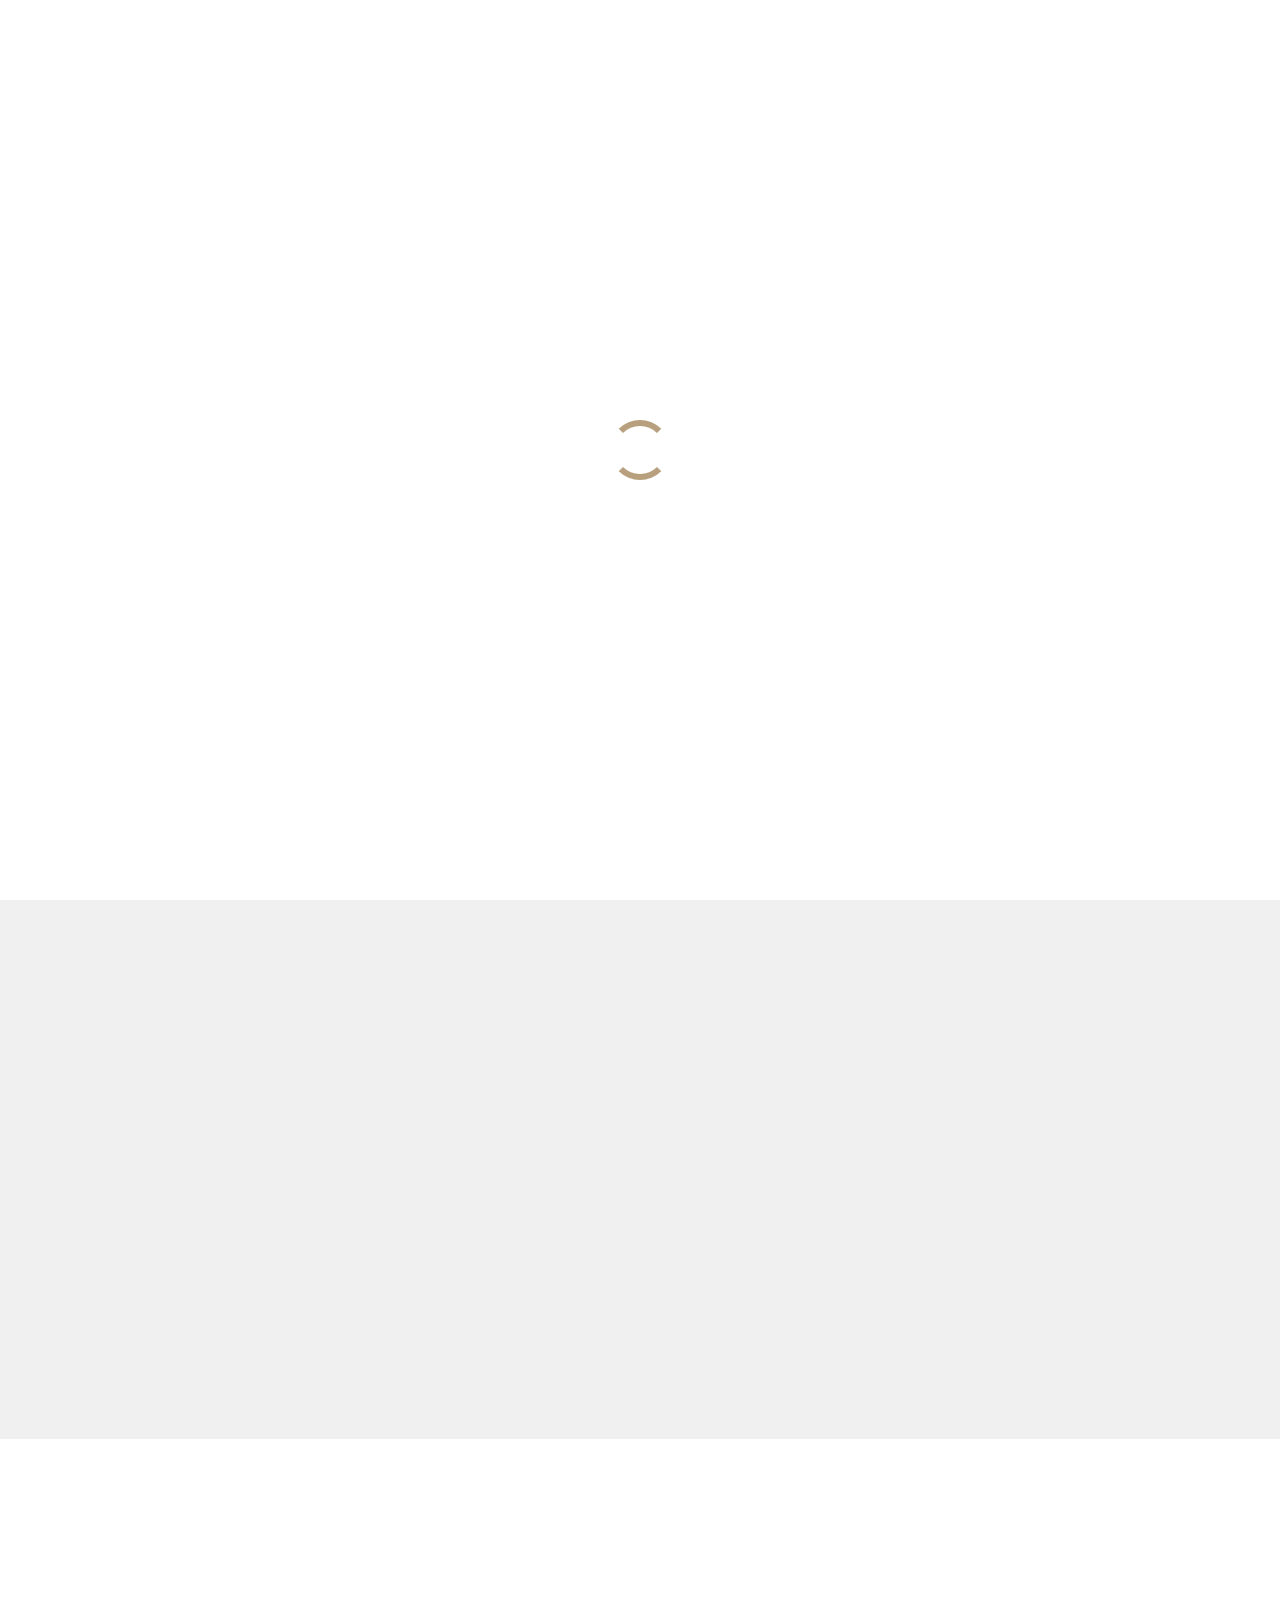
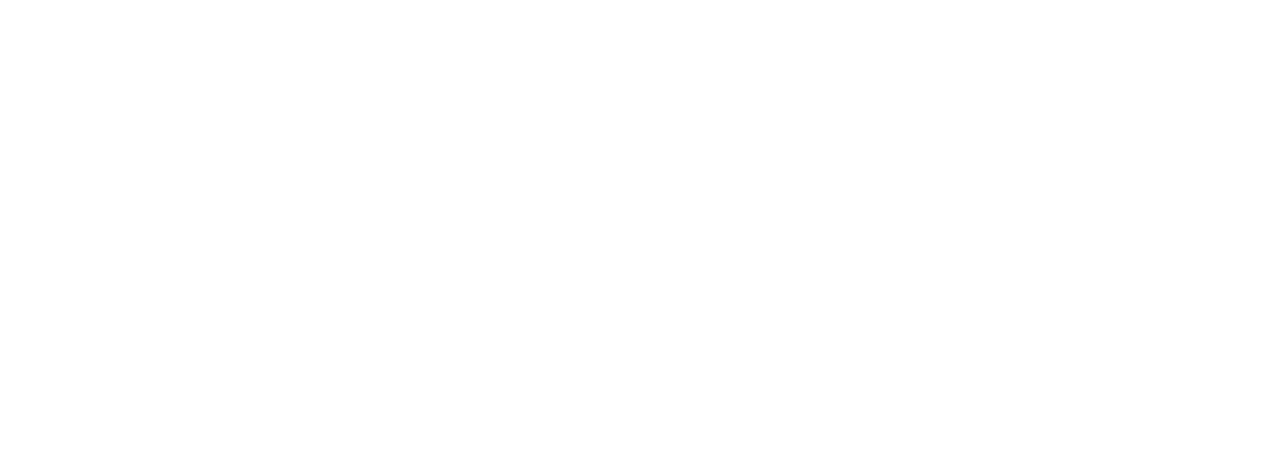
==== index.html @ 3978631b "second commit" ====
<!DOCTYPE html>
<html lang="en">

<head>
  <meta charset="utf-8">
  <meta content="width=device-width, initial-scale=1.0" name="viewport">
  <title>The Royals Construct</title>
  <meta name="description" content="">
  <meta name="keywords" content="">

  <!-- Favicons -->
  <link href="assets/img/favicon.png" rel="icon">
  <link href="assets/img/apple-touch-icon.png" rel="apple-touch-icon">

  <!-- Fonts -->
  <link href="https://fonts.googleapis.com" rel="preconnect">
  <link href="https://fonts.gstatic.com" rel="preconnect" crossorigin>
  <link href="https://fonts.googleapis.com/css2?family=Roboto:ital,wght@0,100;0,300;0,400;0,500;0,700;0,900;1,100;1,300;1,400;1,500;1,700;1,900&family=Poppins:ital,wght@0,100;0,200;0,300;0,400;0,500;0,600;0,700;0,800;0,900;1,100;1,200;1,300;1,400;1,500;1,600;1,700;1,800;1,900&family=Playfair+Display:ital,wght@0,400;0,500;0,600;0,700;0,800;0,900;1,400;1,500;1,600;1,700;1,800;1,900&display=swap" rel="stylesheet">

  <!-- Vendor CSS Files -->
  <link href="assets/vendor/bootstrap/css/bootstrap.min.css" rel="stylesheet">
  <link href="assets/vendor/bootstrap-icons/bootstrap-icons.css" rel="stylesheet">
  <link href="assets/vendor/aos/aos.css" rel="stylesheet">
  <link href="assets/vendor/swiper/swiper-bundle.min.css" rel="stylesheet">
  <link href="assets/vendor/glightbox/css/glightbox.min.css" rel="stylesheet">

  <!-- Main CSS File -->
  <link href="assets/css/main.css" rel="stylesheet">
  <link href="assets/css/style.css" rel="stylesheet">
</head>

<body class="index-page">

  <header id="header" class="header d-flex align-items-center fixed-top">
    <div class="container-fluid container-xl position-relative d-flex align-items-center justify-content-between">

      <a href="index.html" class="logo d-flex align-items-center">
        <!-- Uncomment the line below if you also wish to use an image logo -->
        <!-- <img src="assets/img/logo.png" alt=""> -->
        <h1 class="sitename">The Royals Construct</h1>
      </a>

      <nav id="navmenu" class="navmenu">
        <ul>
          <li><a href="#hero" class="active">Home</a></li>
          <li><a href="#about">About</a></li>
          <li><a href="#services">Services</a></li>
          <li><a href="#portfolio">Portfolio</a></li>
          <li><a href="#contact">Contact</a></li>
        </ul>
        <i class="mobile-nav-toggle d-xl-none bi bi-list"></i>
      </nav>

    </div>
  </header>

  <main class="main">
<!-- hero bg-img goes here -->
    <section class="hero">
<div class="container-fluid" data-aos="fade-in" data-aos-delay="300">
  <div class="hero-content">
    <h2>welcome to </h2>
    <h1>the royals Construct</h1>
    <div class="text">
      <p>building homes fit for kings</p>
      <button class="get-started"><a href="#">read more</a></button>
    </div>
  </div>
  <!-- <div class="order-sketch">
    </ uncomment this siv if you want to use the form */-->
    <!-- <form action="">
      <h2>order a sketch of your home</h2>
      <input type="text" name="" id="" placeholder="name" required>
      <input type="email" name="" id="" placeholder="email" required>
      <button type="submit" title="Submit">request a sketch</button>
    </form>
  </div>  -->
</div>
    </section>
   <section class="about">
<div class="wrapper container" data-aos="fade-up" data-aos-delay="100">
  <div class="col-lg-6 col-lg-4 about-cont">
    <h2>about us</h2>
    <h3>Lorem ipsum dolor sit, amet consectetur adipisicing elit. Perspiciatis dolor fugiat unde dolore, quidem rerum quam consectetur corrupti voluptatum assumenda!</h3>
    <p>Lorem, ipsum dolor sit amet consectetur adipisicing elit. Vel eveniet nobis sunt atque quo molestiae sequi vero aliquam ea quos pariatur nihil exercitationem accusamus, incidunt asperiores beatae unde omnis vitae laudantium esse! At consectetur earum in eum, fugit facilis sit.</p>
   <button class="read-more">read more</button>
  </div>
  <div class="col-lg-6 col-lg-4 about-cont">
    <img src="assets/img/construction/constructions-3.jpg
    " alt="">
  </div>
</div>
   </section>

   <!-- counter stats section -->
   <section id="stats" class="stats section">

    <div class="container-fluid" data-aos="fade-up" data-aos-delay="100">

      <div class="stats-wrapper">

<div class="img-cont">
  <div class="img"><img src="assets/img/construction/constructions-4.jpg" alt=""></div>
<div class="img2 bg-warning"><img src="assets/img/construction/constructions-3.jpg" alt=""></div>
<div class="img3 bg-secondary"><img src="assets/img/construction/constructions-2.jpg" alt=""></div>
<div class="img4"><img src="assets/img/construction/constructions-1.jpg" alt=""></div>
</div>

<div class="col-lg-6 col-md-4 glimpse">
  <hr>
  <h2><strong>take a glimpse into our construction voyage</strong></h2>
  <p>Lorem ipsum, dolor sit amet consectetur adipisicing elit. Tempora illum aperiam, expedita dolorem ut sequi iure adipisci debitis?</p>
  <div class="stats">
    <div class="stat-cont">
      <h2>600+</h2>
      <p>Lorem ipsum dolor sit amet.</p>
    </div>
    <div class="stat-cont">
      <h2>800+</h2>
      <p>Lorem ipsum dolor sit amet.</p>
    </div>
    <div class="stat-cont">
      <h2>99%</h2>
      <p>Lorem ipsum dolor sit amet.</p>
    </div>
  </div>
</div>
    </div>
  </div>
</section>






  <!-- Scroll Top -->
  <a href="#" id="scroll-top" class="scroll-top d-flex align-items-center justify-content-center"><i class="bi bi-arrow-up-short"></i></a>

  <!-- Preloader -->
  <div id="preloader"></div>
  </main>



  <footer class="bg-secondary">
  <!-- footer links goes here -->
  </footer>
  <!-- Vendor JS Files -->
  <script src="assets/vendor/bootstrap/js/bootstrap.bundle.min.js"></script>
  <script src="assets/vendor/php-email-form/validate.js"></script>
  <script src="assets/vendor/aos/aos.js"></script>
  <script src="assets/vendor/typed.js/typed.umd.js"></script>
  <script src="assets/vendor/swiper/swiper-bundle.min.js"></script>
  <script src="assets/vendor/glightbox/js/glightbox.min.js"></script>
  <script src="assets/vendor/imagesloaded/imagesloaded.pkgd.min.js"></script>
  <script src="assets/vendor/isotope-layout/isotope.pkgd.min.js"></script>

  <!-- Main JS File -->
  <script src="assets/js/main.js"></script>
  <script src="assets/js/main1.js"></script>

</body>

</html>
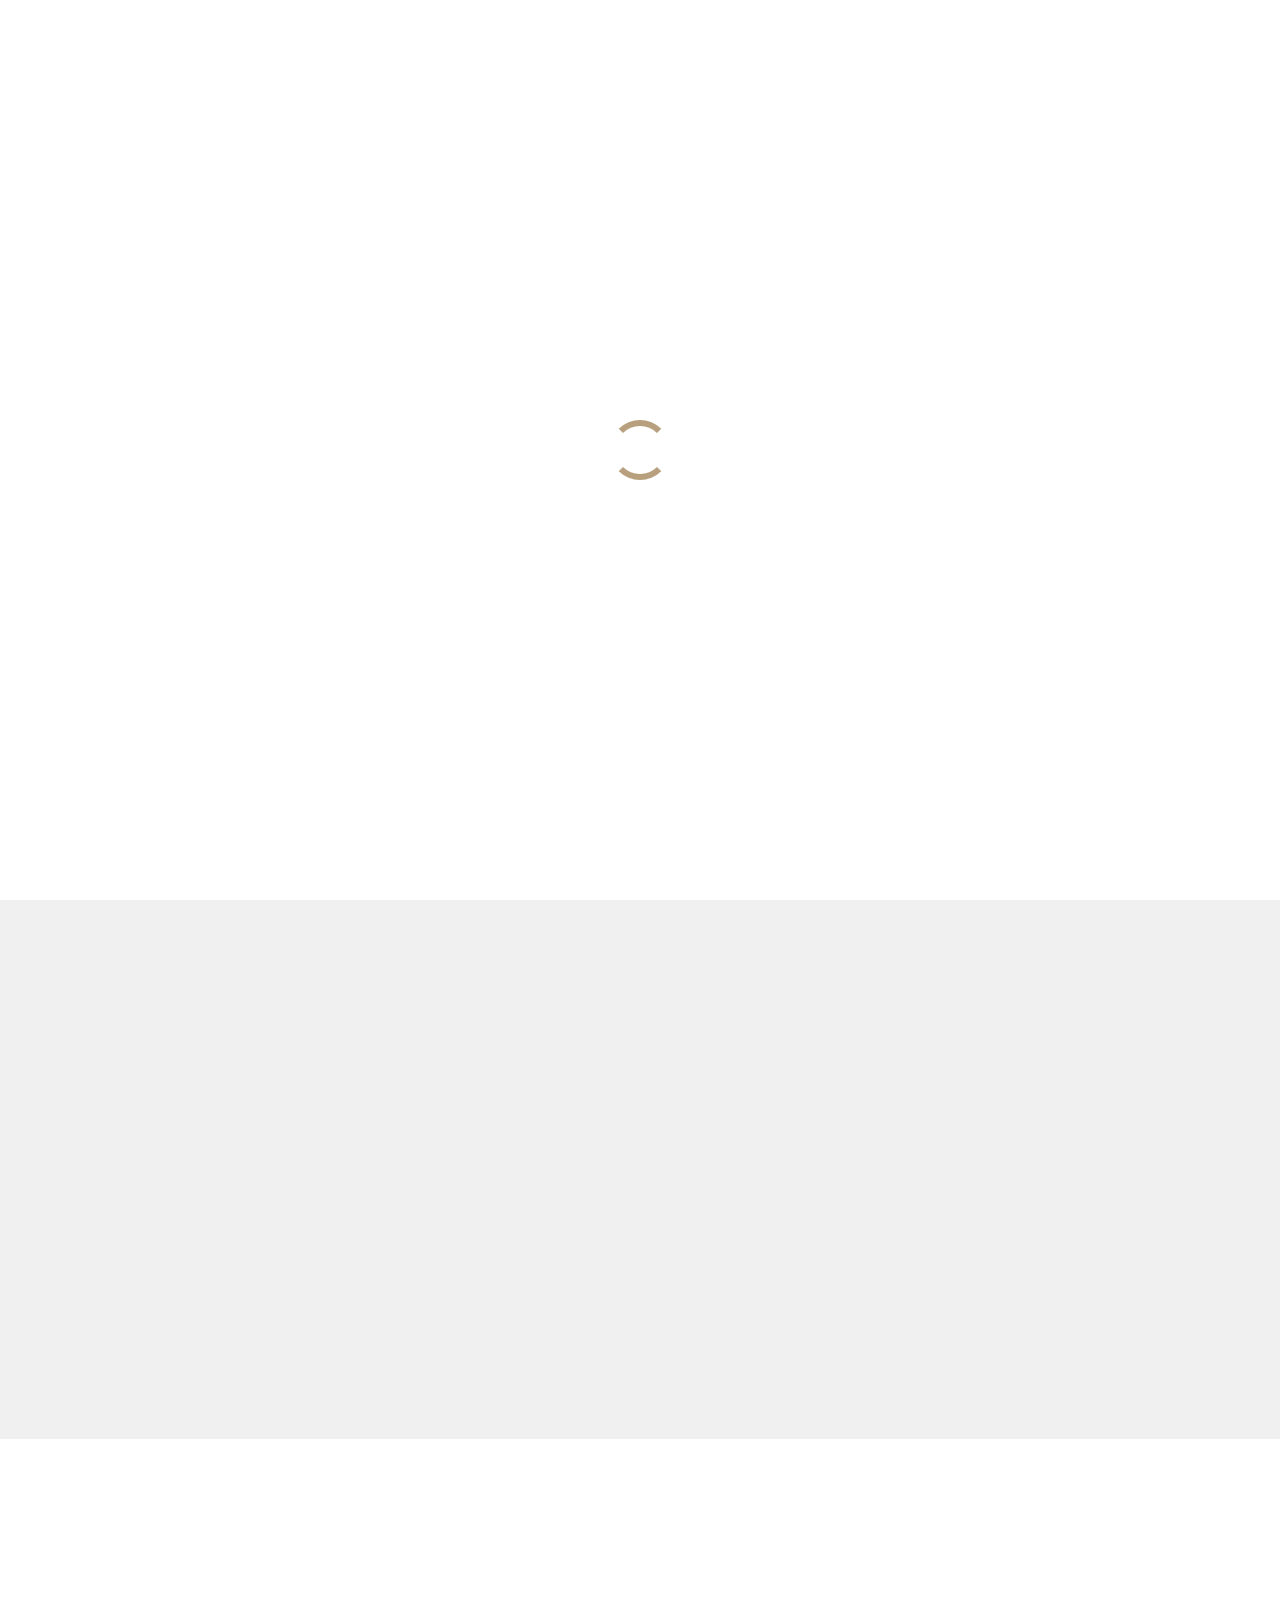
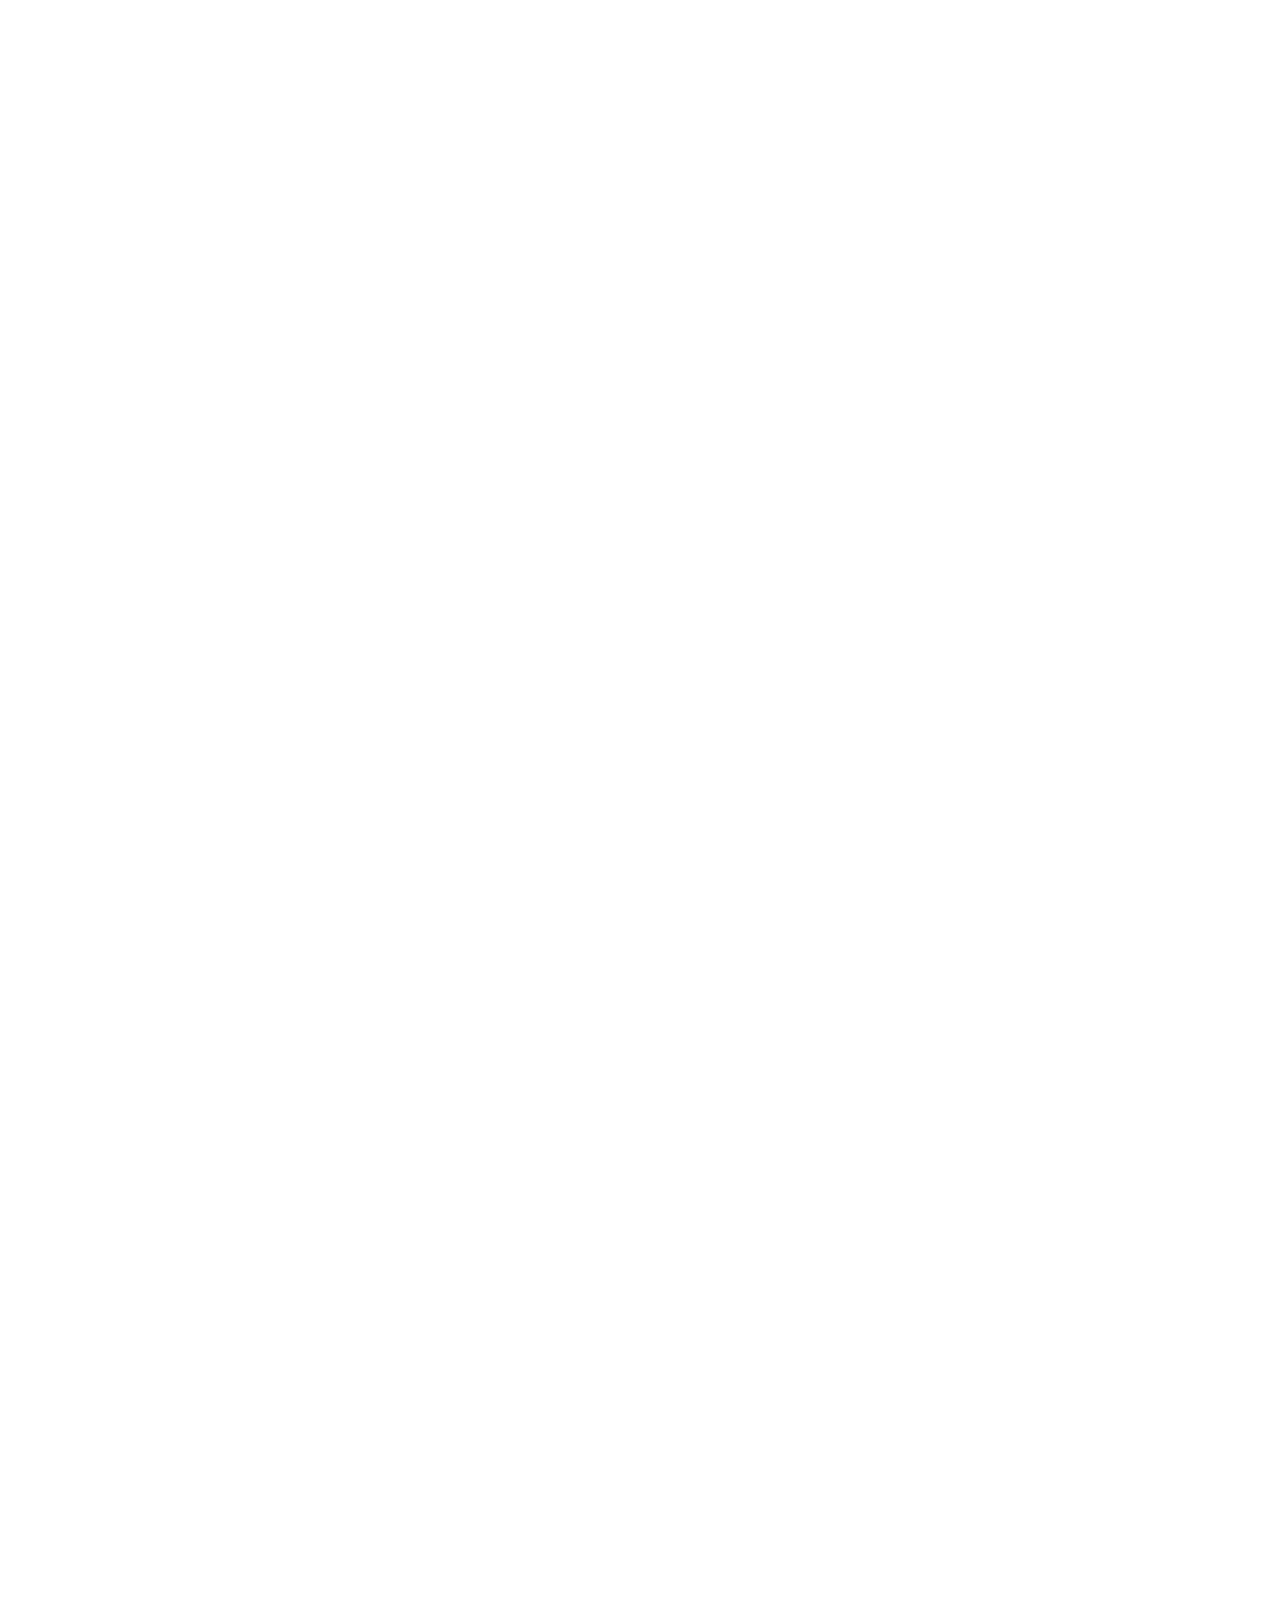
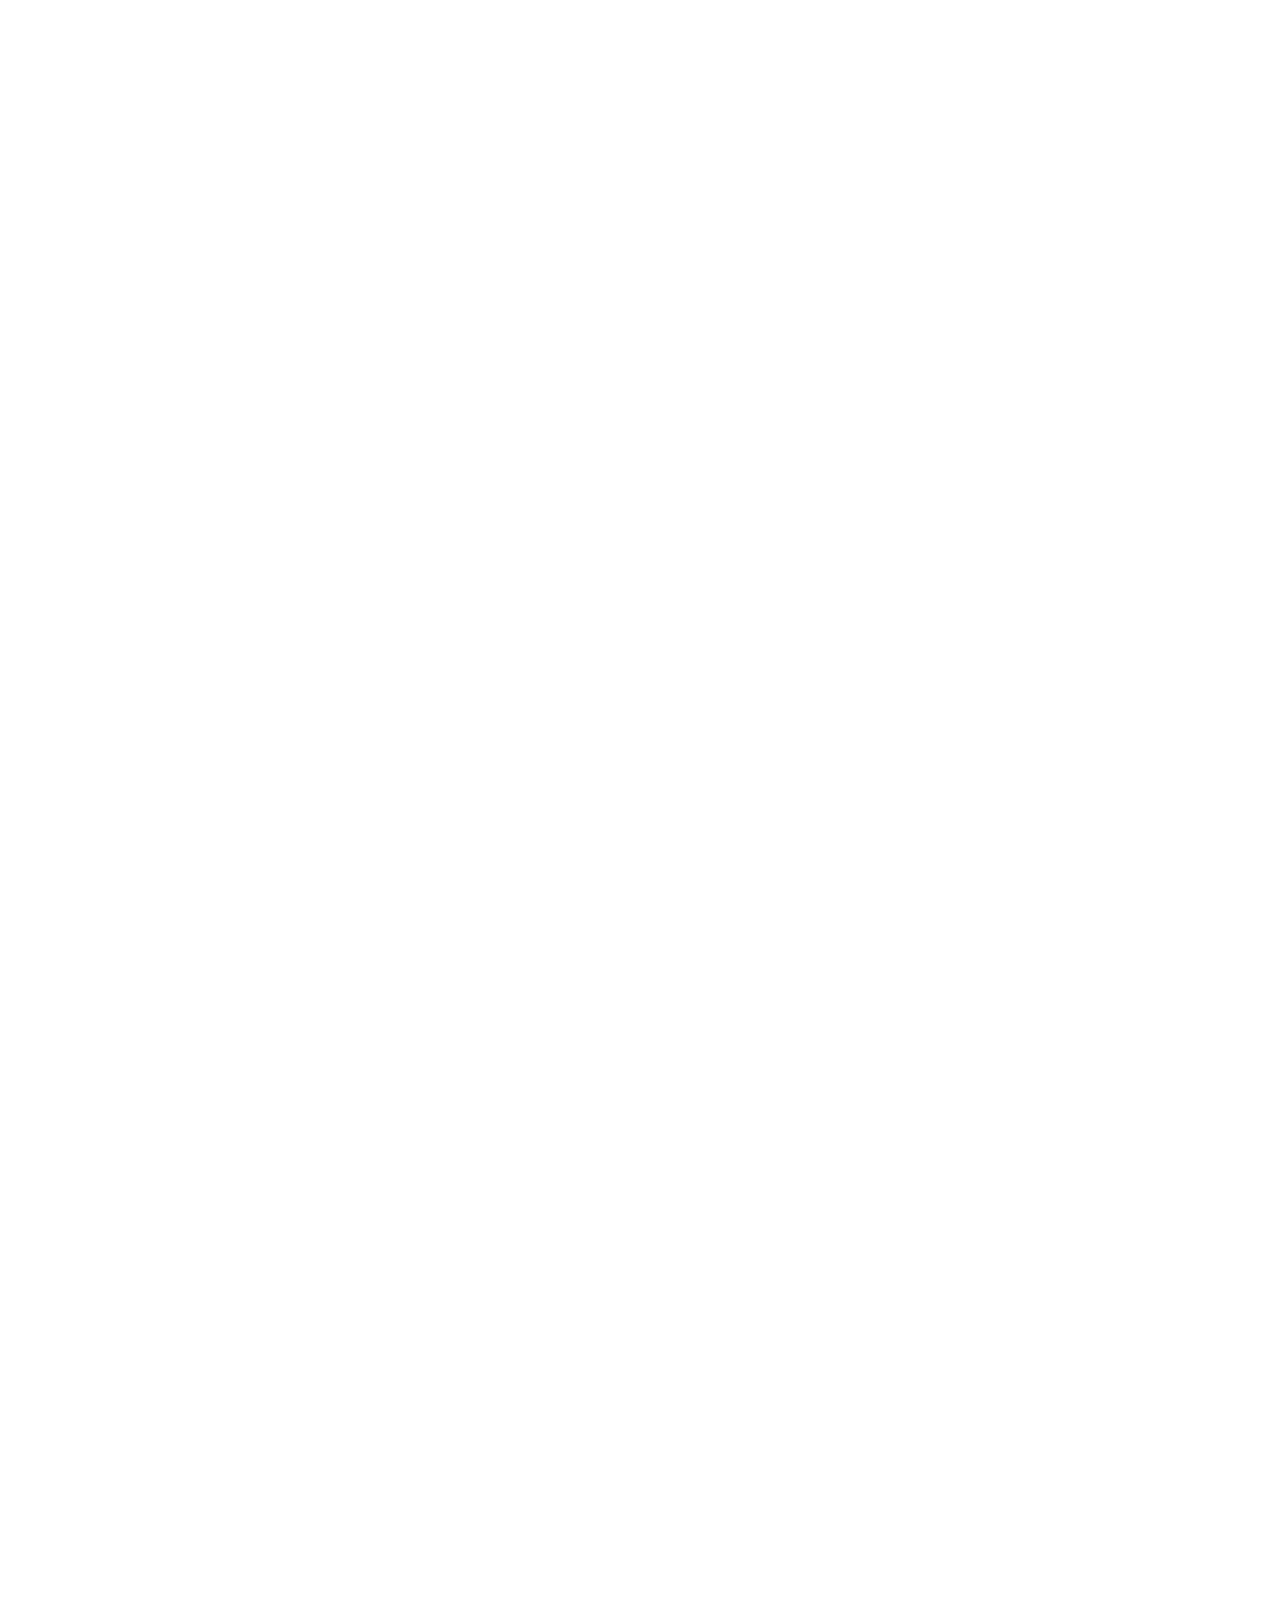
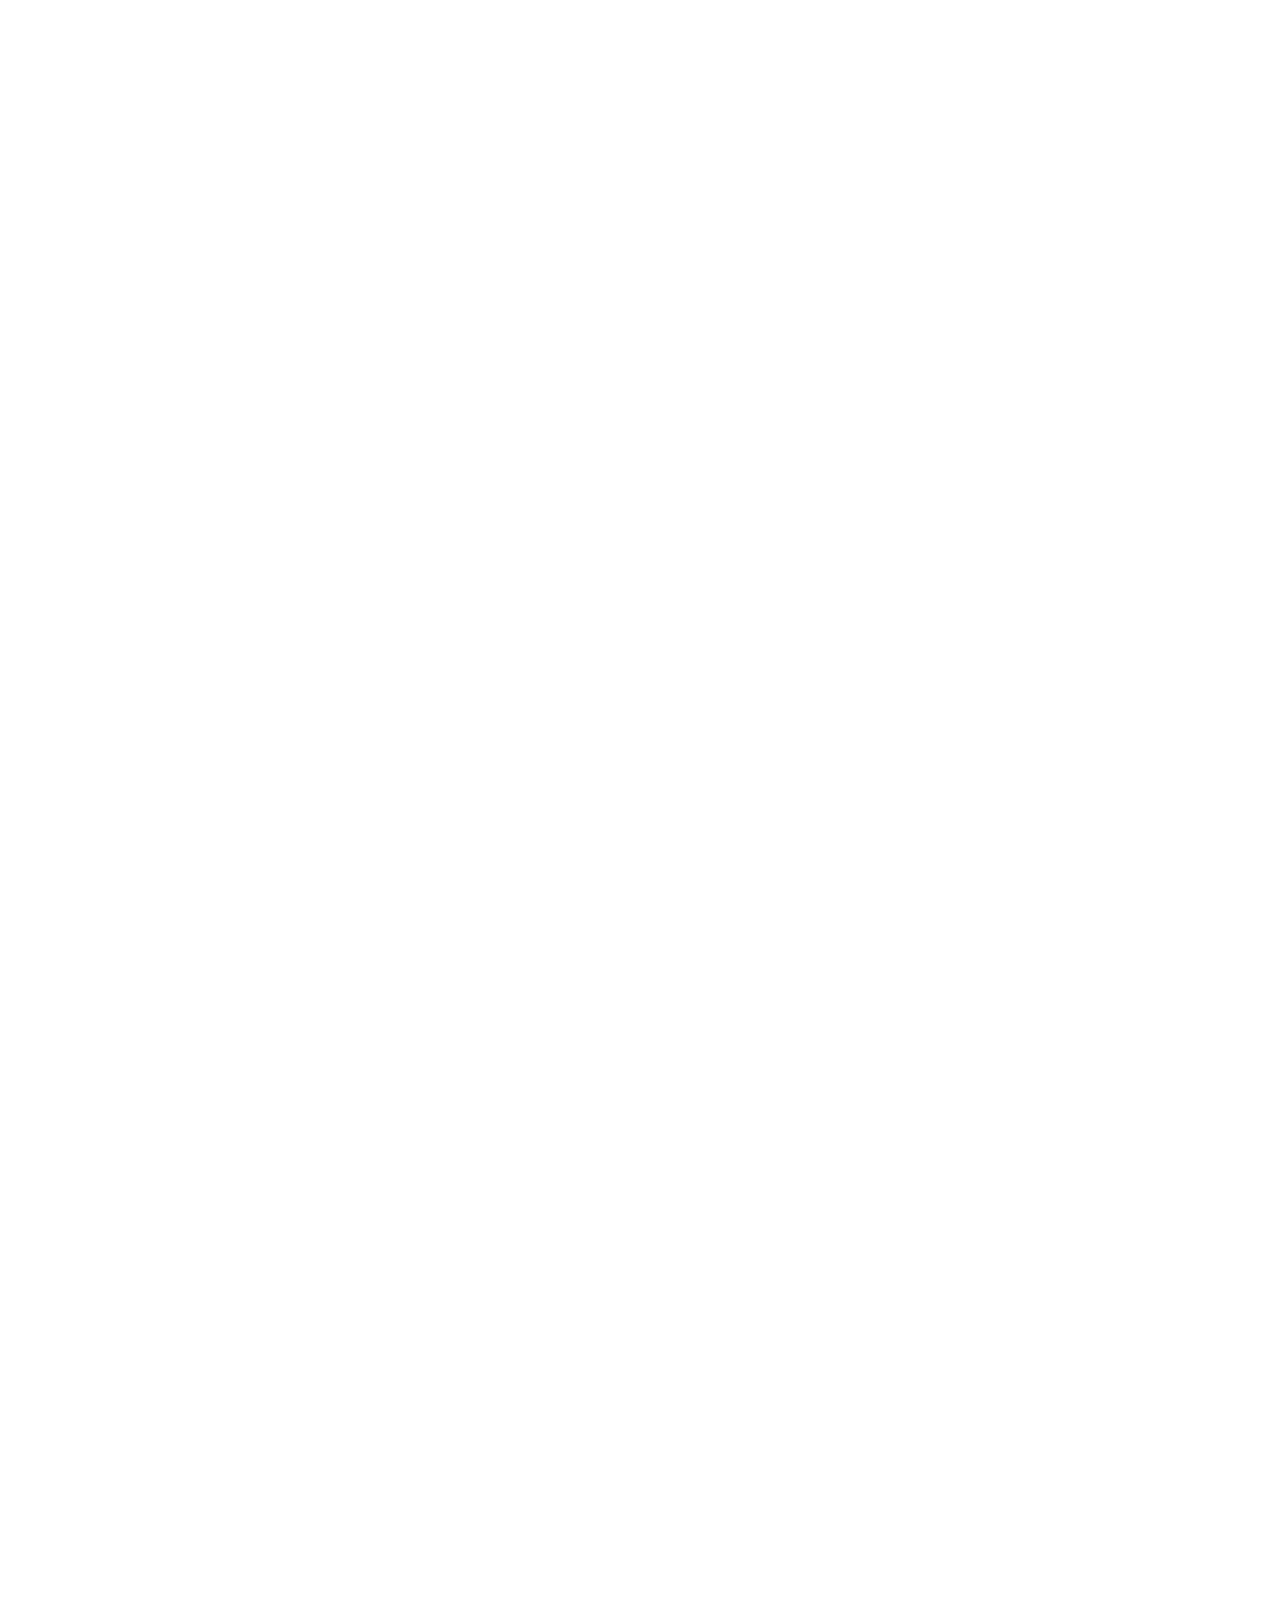
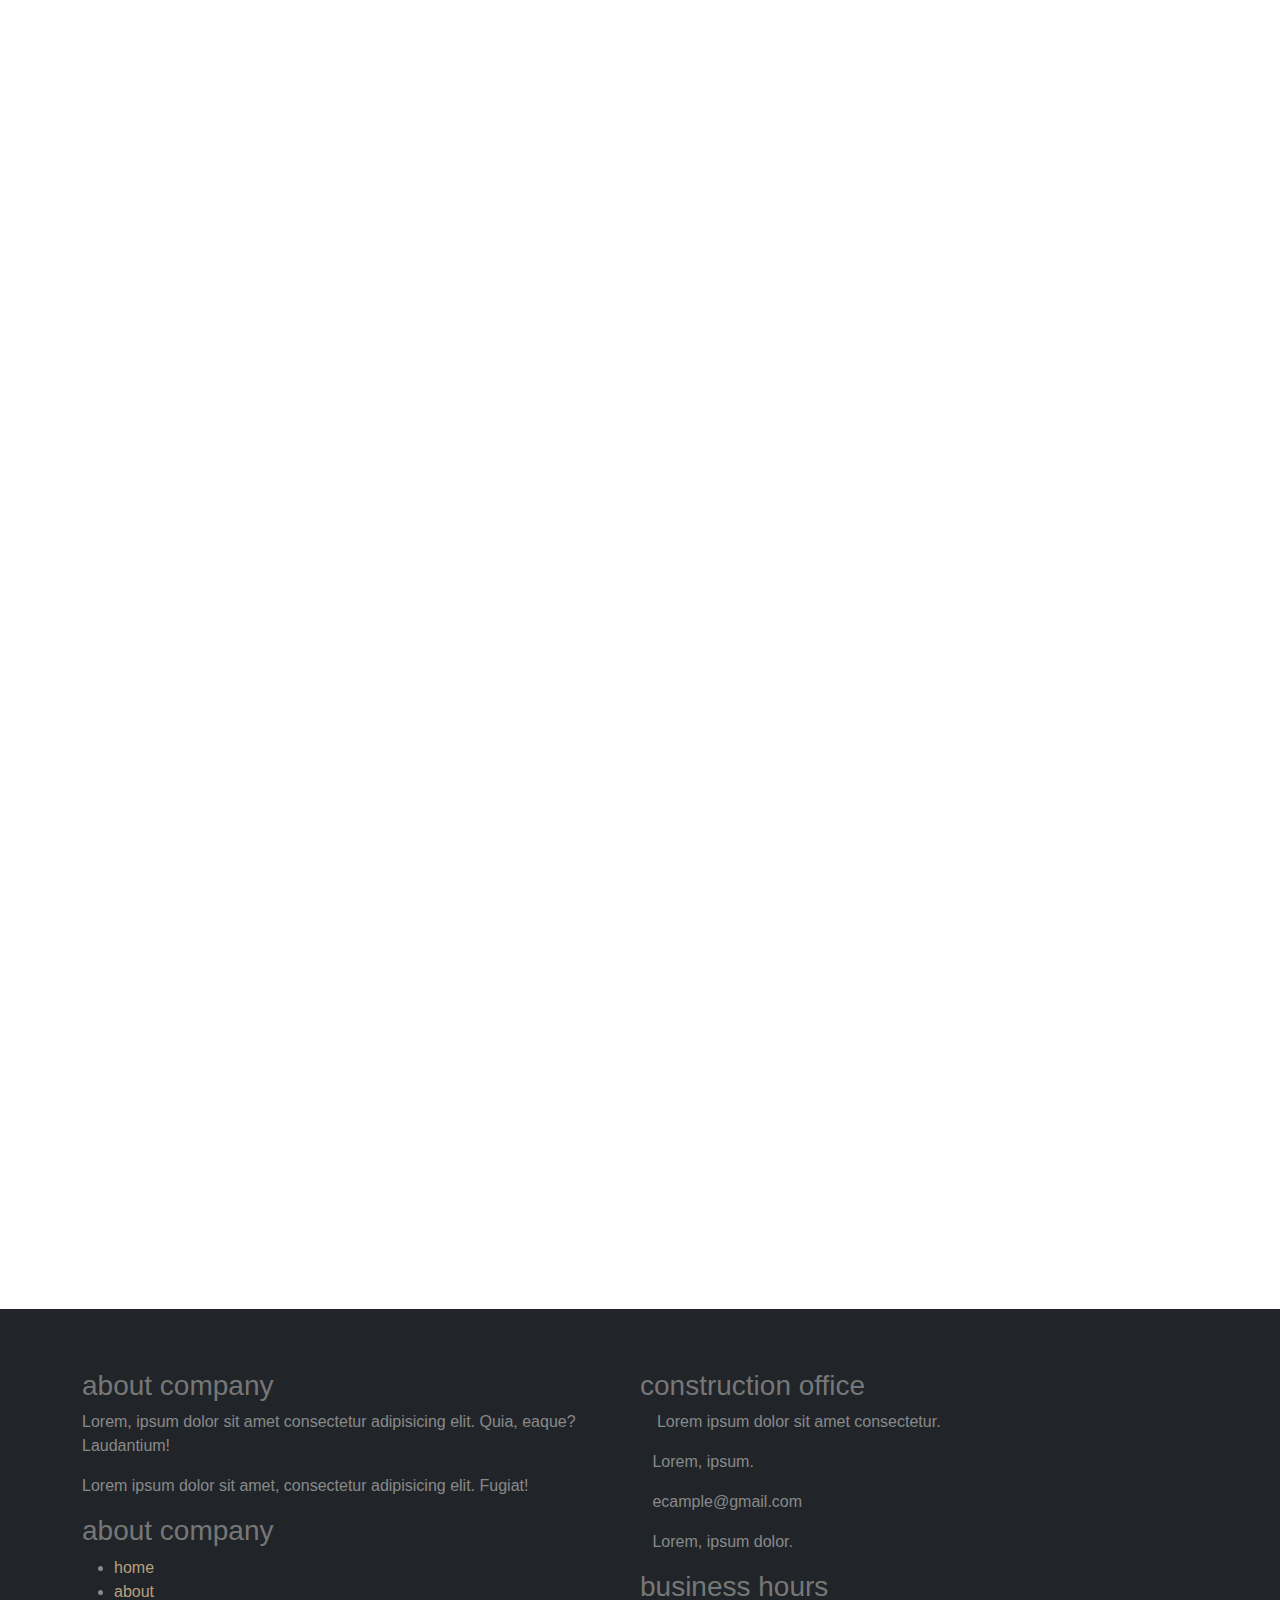
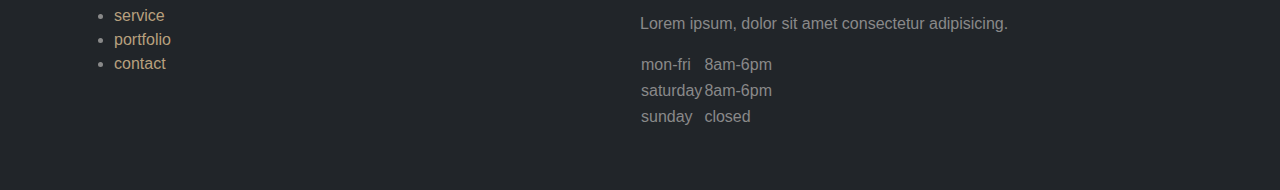
==== commit 085b9db9: "another commit" ====
--- a/index.html
+++ b/index.html
@@ -13,9 +13,9 @@
   <link href="assets/img/apple-touch-icon.png" rel="apple-touch-icon">
 
   <!-- Fonts -->
-  <link href="https://fonts.googleapis.com" rel="preconnect">
-  <link href="https://fonts.gstatic.com" rel="preconnect" crossorigin>
-  <link href="https://fonts.googleapis.com/css2?family=Roboto:ital,wght@0,100;0,300;0,400;0,500;0,700;0,900;1,100;1,300;1,400;1,500;1,700;1,900&family=Poppins:ital,wght@0,100;0,200;0,300;0,400;0,500;0,600;0,700;0,800;0,900;1,100;1,200;1,300;1,400;1,500;1,600;1,700;1,800;1,900&family=Playfair+Display:ital,wght@0,400;0,500;0,600;0,700;0,800;0,900;1,400;1,500;1,600;1,700;1,800;1,900&display=swap" rel="stylesheet">
+  <link rel="preconnect" href="https://fonts.googleapis.com">
+<link rel="preconnect" href="https://fonts.gstatic.com" crossorigin>
+<link href="https://fonts.googleapis.com/css2?family=Open+Sans:ital,wght@0,300..800;1,300..800&display=swap" rel="stylesheet">
 
   <!-- Vendor CSS Files -->
   <link href="assets/vendor/bootstrap/css/bootstrap.min.css" rel="stylesheet">
@@ -23,6 +23,13 @@
   <link href="assets/vendor/aos/aos.css" rel="stylesheet">
   <link href="assets/vendor/swiper/swiper-bundle.min.css" rel="stylesheet">
   <link href="assets/vendor/glightbox/css/glightbox.min.css" rel="stylesheet">
+
+
+
+  <link rel="stylesheet" href="https://fonts.googleapis.com/icon?family=Material+Icons">
+
+<!-- icons -->
+<link rel="stylesheet" href="fontawesome-free-6.5.2-web\css\fontawesome.min.css">
 
   <!-- Main CSS File -->
   <link href="assets/css/main.css" rel="stylesheet">
@@ -78,8 +85,9 @@
 </div>
     </section>
    <section class="about">
-<div class="wrapper container" data-aos="fade-up" data-aos-delay="100">
+<div class="wrapper1 container" data-aos="fade-up" data-aos-delay="300">
   <div class="col-lg-6 col-lg-4 about-cont">
+    <hr class="line1">
     <h2>about us</h2>
     <h3>Lorem ipsum dolor sit, amet consectetur adipisicing elit. Perspiciatis dolor fugiat unde dolore, quidem rerum quam consectetur corrupti voluptatum assumenda!</h3>
     <p>Lorem, ipsum dolor sit amet consectetur adipisicing elit. Vel eveniet nobis sunt atque quo molestiae sequi vero aliquam ea quos pariatur nihil exercitationem accusamus, incidunt asperiores beatae unde omnis vitae laudantium esse! At consectetur earum in eum, fugit facilis sit.</p>
@@ -95,11 +103,11 @@
    <!-- counter stats section -->
    <section id="stats" class="stats section">
 
-    <div class="container-fluid" data-aos="fade-up" data-aos-delay="100">
+    <div class="container-fluid" data-aos="fade-up" data-aos-delay="500">
 
       <div class="stats-wrapper">
 
-<div class="img-cont">
+<div class="img-cont col-lg-6 col-md-4">
   <div class="img"><img src="assets/img/construction/constructions-4.jpg" alt=""></div>
 <div class="img2 bg-warning"><img src="assets/img/construction/constructions-3.jpg" alt=""></div>
 <div class="img3 bg-secondary"><img src="assets/img/construction/constructions-2.jpg" alt=""></div>
@@ -113,15 +121,15 @@
   <div class="stats">
     <div class="stat-cont">
       <h2>600+</h2>
-      <p>Lorem ipsum dolor sit amet.</p>
+      <p>Lorem ipsum dolor</p>
     </div>
     <div class="stat-cont">
       <h2>800+</h2>
-      <p>Lorem ipsum dolor sit amet.</p>
+      <p>Lorem ipsum dolor</p>
     </div>
     <div class="stat-cont">
       <h2>99%</h2>
-      <p>Lorem ipsum dolor sit amet.</p>
+      <p>Lorem ipsum dolor</p>
     </div>
   </div>
 </div>
@@ -129,7 +137,88 @@
   </div>
 </section>
 
-
+<section class="services">
+  <!-- <div class=" bg">
+    <img src="assets/img/hero_images/1725068761261.jpg" alt="">
+
+  </div> -->
+
+  <div data-aos="fade-up" data-aos-delay="100" class=" col-lg-8 container-fluid p-3">
+
+    <div class="cont container">
+      <div class="conts">
+        <hr class="line">
+        <h2>Services</h2>
+        <p>Lorem ipsum dolor sit amet consectetur.</p></div>
+      <div class="conts">
+        <a href="#"><button>read more</button></a>
+      </div>
+    </div>
+  </div>
+  <div class="col-lg-8 container-fluid" data-aos="fade-up" data-aos-delay="100">
+    <div class="service-wrapper container">
+      <div class="service-content">
+        <div class="service-img"><img src="assets/img/hero_images/file-dj9gqHZWKRnMBcD5RIADO8N1.webp" alt=""></div>
+        <div class="texts"><h3>Lorem, ipsum dolor.</h3>
+          <p>Lorem ipsum dolor sit amet consectetur adipisicing elit. Iste, dolores!</p>
+          <a href="#" class="more">see more</a>
+          </div>
+      </div>
+      <div class="service-content">
+        <div class="service-img"><img src="assets/img/hero_images/file-dj9gqHZWKRnMBcD5RIADO8N1.webp" alt=""></div>
+        <div class="texts"><h3>Lorem, ipsum dolor.</h3>
+          <p>Lorem ipsum dolor sit amet consectetur adipisicing elit. Iste, dolores!</p>
+          <a href="#" class="more">see more</a>
+          </div>
+      </div>
+      <div class="service-content">
+        <div class="service-img"><img src="assets/img/hero_images/file-dj9gqHZWKRnMBcD5RIADO8N1.webp" alt=""></div>
+        <div class="texts"><h3>Lorem, ipsum dolor.</h3>
+          <p>Lorem ipsum dolor sit amet consectetur adipisicing elit. Iste, dolores!</p>
+          <a href="#" class="more">see more</a>
+          </div>
+      </div>
+      <div class="service-content">
+        <div class="service-img"><img src="assets/img/hero_images/file-dj9gqHZWKRnMBcD5RIADO8N1.webp" alt=""></div>
+        <div class="texts"><h3>Lorem, ipsum dolor.</h3>
+          <p>Lorem ipsum dolor sit amet consectetur adipisicing elit. Iste, dolores!</p>
+          <a href="#" class="more">see more</a>
+          </div>
+      </div>
+    </div>
+  </div>
+</section>
+
+<!-- quote section -->
+<section class="quote">
+  <div class="container-fluid" data-aos="fade-up" data-aos-delay="300">
+
+<div class="quote-wrapper container">
+
+  <div class="quote-content-r col-lg-6 col-md-4">
+<h2>Lorem ipsum dolor sit amet consectetur adipisicing elit.</h2>
+<hr class="line1">
+<p>Lorem ipsum, dolor sit amet consectetur adipisicing elit. Mollitia distinctio facere labore? Nam voluptates recusandae quaerat eligendi quisquam, eum ratione sunt excepturi maxime sapiente quas. Ab illum minus amet debitis.</p>
+<p>Lorem ipsum dolor sit amet consectetur adipisicing elit. Libero non voluptatum voluptatibus recusandae quo error maxime placeat architecto deserunt quaerat?</p>
+  </div>
+
+  <div class="quote-content col-lg-6 col-md-4">
+    <h3>get a sketch for your dream home</h3>
+    <p>Lorem ipsum dolor sit amet consectetur adipisicing elit. Aperiam, necessitatibus?</p>
+    <form action="mailto: nelsonjude2@gmail.com" method="post" enctype="multipart/form-data" >
+<input type="text" id="name" placeholder="name" required>
+<input type="email" name="" id="email" placeholder="email" required>
+<input type="text" name="" id="number" placeholder="number" required>
+<textarea name="" id="text-area" cols="30" rows="10" placeholder="message"  required></textarea>
+<button type="submit" title="submit" class="submit">Get a sketch</button>
+    </form>
+  </div>
+</div>
+
+
+
+  </div>
+</section>
 
 
 
@@ -145,6 +234,65 @@
 
   <footer class="bg-secondary">
   <!-- footer links goes here -->
+  <section class="bg-dark footer-section">
+    <div class="footer-wrapper d-flex flex-row container">
+<div class="footer-about col-lg-6 col-md-4">
+<div class="footer-links head">
+  <h3 class="">about company</h3>
+  <p>Lorem, ipsum dolor sit amet consectetur adipisicing elit. Quia, eaque? Laudantium!</p>
+  <p>Lorem ipsum dolor sit amet, consectetur adipisicing elit. Fugiat!</p>
+</div>
+<div class="footer-links">
+  <h3>about company</h3>
+  <ul>
+    <li><a href="#">home</a></li>
+    <li><a href="#">about</a></li>
+    <li><a href="#">service</a></li>
+    <li><a href="#">portfolio</a></li>
+    <li><a href="#">contact</a></li>
+  </ul>
+</div>
+</div>
+<div class="footer-about col-lg-6 col-md-4">
+  <div class="address-info">
+<h3>construction office</h3>
+<p><i class="fa fas fa-map-marker-alt"></i> Lorem ipsum dolor sit amet consectetur.</p>
+<p><i class="fa fas fa-phone-square-alt"></i>Lorem, ipsum.</p>
+<p><i class="fa fas fas fa-envelope"></i>ecample@gmail.com</p>
+<p><i class="fa fas fas far fa-address-book"></i>Lorem, ipsum dolor.</p>
+  </div>
+  <div class="address-info">
+<h3>business hours</h3>
+<p>Lorem ipsum, dolor sit amet consectetur adipisicing.</p>
+<table>
+  <tbody>
+    
+    <tr>
+      <td>mon-fri</td>
+      <td>8am-6pm</td>
+    </tr>
+    <tr>
+      <td>saturday</td>
+      <td>8am-6pm</td>
+    </tr>
+    <tr>
+      <td>sunday</td>
+      <td>closed</td>
+    </tr>
+      
+      
+   
+  </tbody>
+</table>
+  </div>
+</div>
+
+
+
+
+
+    </div>
+  </section>
   </footer>
   <!-- Vendor JS Files -->
   <script src="assets/vendor/bootstrap/js/bootstrap.bundle.min.js"></script>
--- a/assets/css/main.css
+++ b/assets/css/main.css
@@ -63,7 +63,7 @@
 body {
   color: var(--default-color);
   background-color: var(--background-color);
-  font-family: var(--default-font);
+  /* font-family: var(--default-font); */
 }
 
 a {
@@ -84,7 +84,7 @@
 h5,
 h6 {
   color: var(--heading-color);
-  font-family: var(--heading-font);
+  /* font-family: var(--heading-font); */
 }
 
 /* PHP Email Form Messages
@@ -1453,11 +1453,4 @@
   font-size: 20px;
   margin-right: 8px;
   color: var(--accent-color);
-}
-
-/*--------------------------------------------------------------
-# Starter Section Section
---------------------------------------------------------------*/
-.starter-section {
-  /* Add your styles here */
 }--- a/assets/css/style.css
+++ b/assets/css/style.css
@@ -2,6 +2,7 @@
     --default-font: "Roboto",  system-ui, -apple-system, "Segoe UI", Roboto, "Helvetica Neue", Arial, "Noto Sans", "Liberation Sans", sans-serif, "Apple Color Emoji", "Segoe UI Emoji", "Segoe UI Symbol", "Noto Color Emoji";
     --heading-font: "Playfair Display",  sans-serif;
     --nav-font: "Poppins",  sans-serif;
+    --bg-color: #b8a07e;
   }
 
 
@@ -22,7 +23,7 @@
     text-align: center;
     position: absolute;
     top: 50%;
-    q1: 50%;
+    left: 50%;
     transform: translate(-50%, -50%);
     text-transform: capitalize;
    
@@ -54,7 +55,7 @@
 .get-started:hover{
     background: #b8a07e;
 }
-.wrapper{
+.wrapper1{
     display: flex;
     flex-direction: row;
     /* background-color: red;  */
@@ -62,12 +63,16 @@
 }
 .about{
     background-color: #f0f0f0;
+}
+.line1{
+    width: 5rem;
+    border: 2px solid #b8a07e;
 }
 .read-more{
     width: 15rem;
     height: 3rem;
     background: transparent;
-    border: 1px solid #fff;
+    border: 1px solid var(--bg-color);
     border-radius: 2px;
     transition: all 500ms; 
     color: #b8a07e;
@@ -204,13 +209,13 @@
 }
 .stats{
     display: flex;
-    justify-content: center;
-    align-items: center;
+    /* justify-content: center; */
+    /* align-items: center; */
     gap: 10px;
     /* text-align: center; */
 }
 .stat-cont{
-    text-align: center;
+    /* text-align: center; */
 }
 .stat-cont h2{
 font-weight: bolder;
@@ -241,4 +246,7 @@
         .glimpse p{
           text-align: left;  
         }
+        .wrapper1{
+            flex-direction: column;
+        }
 }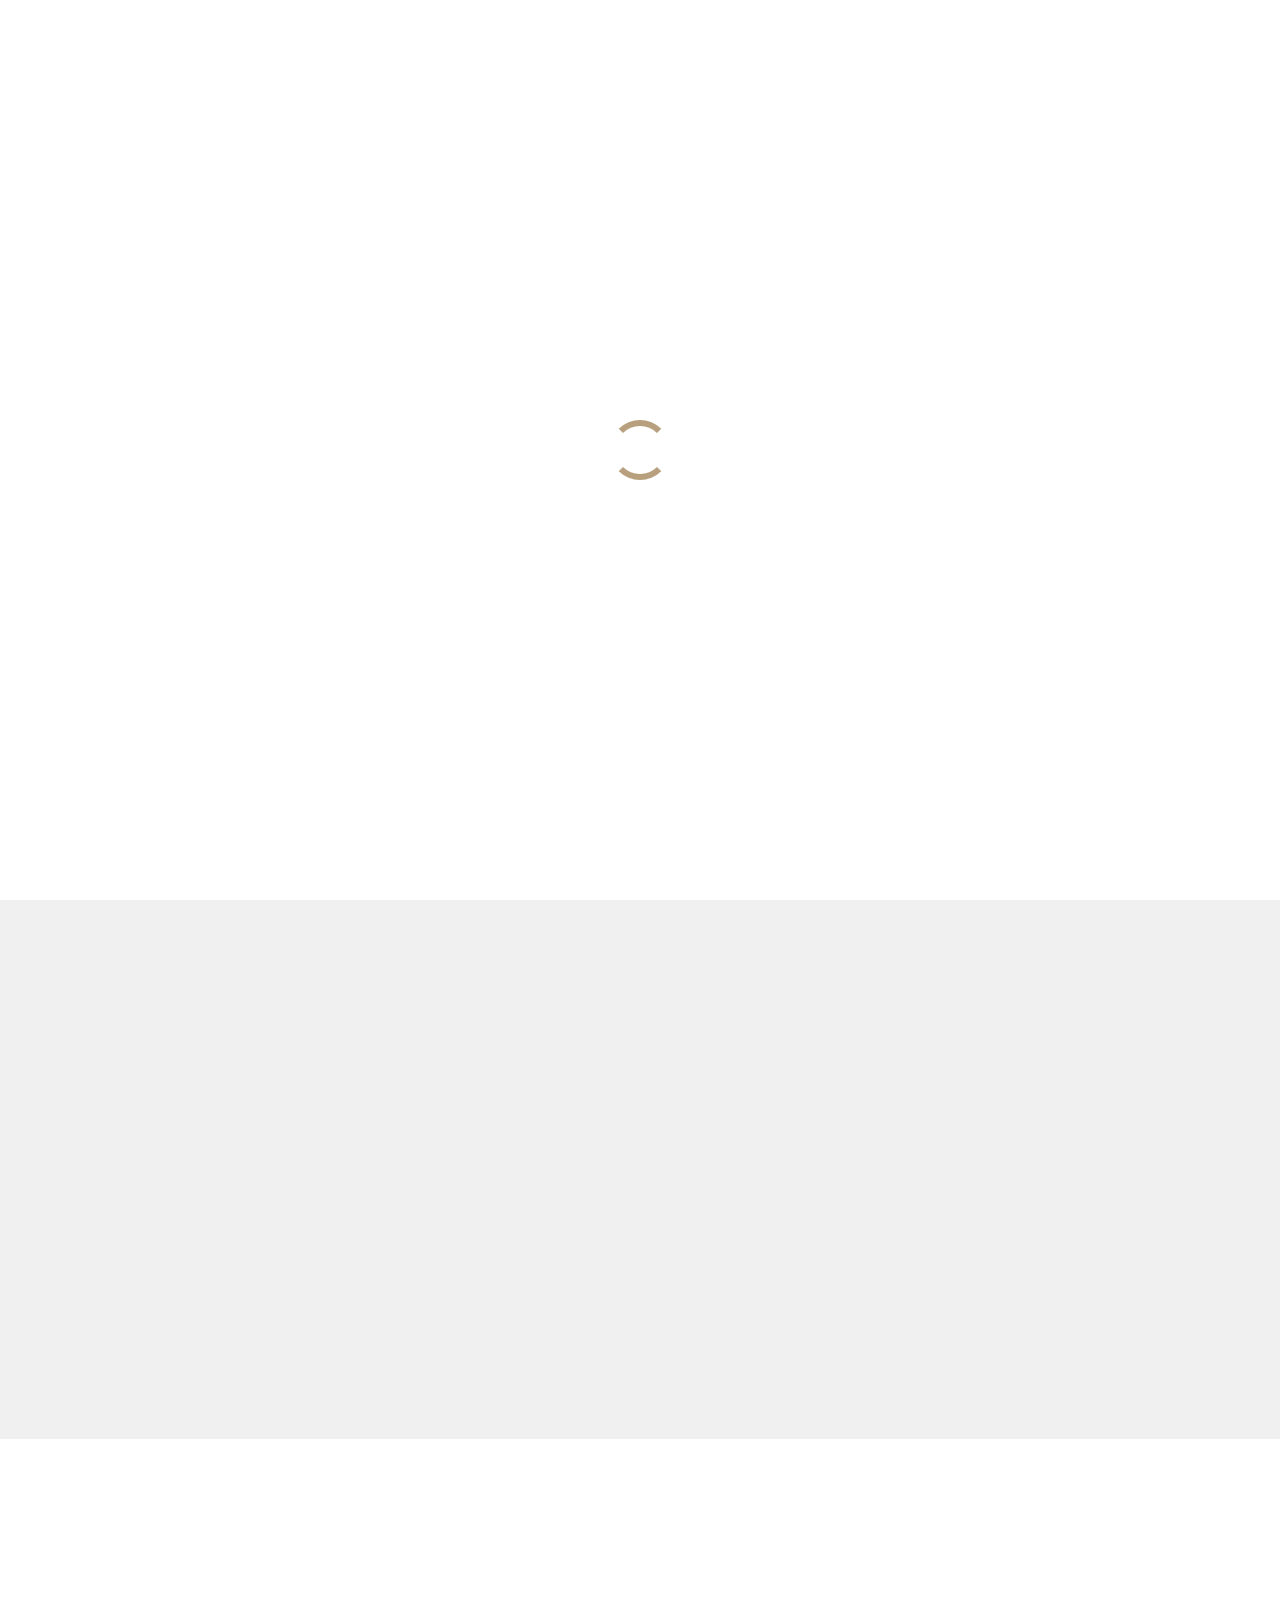
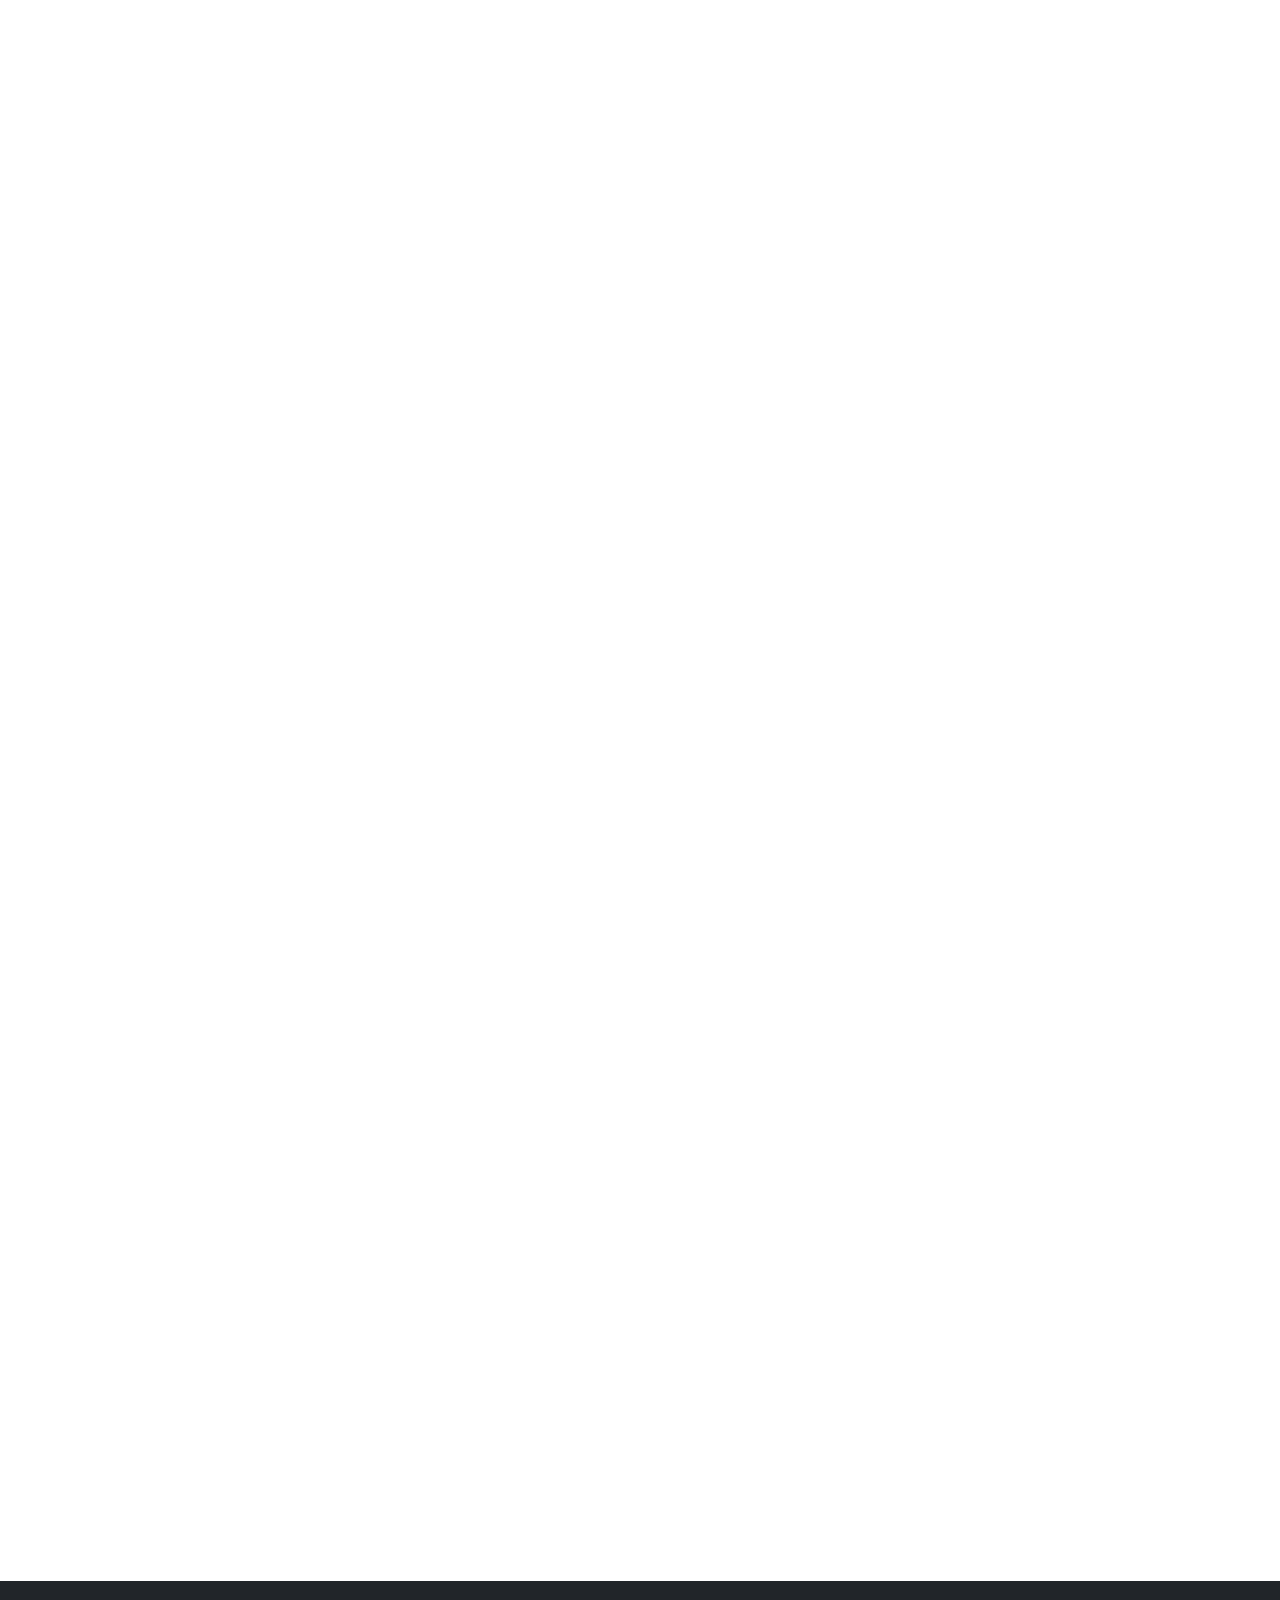
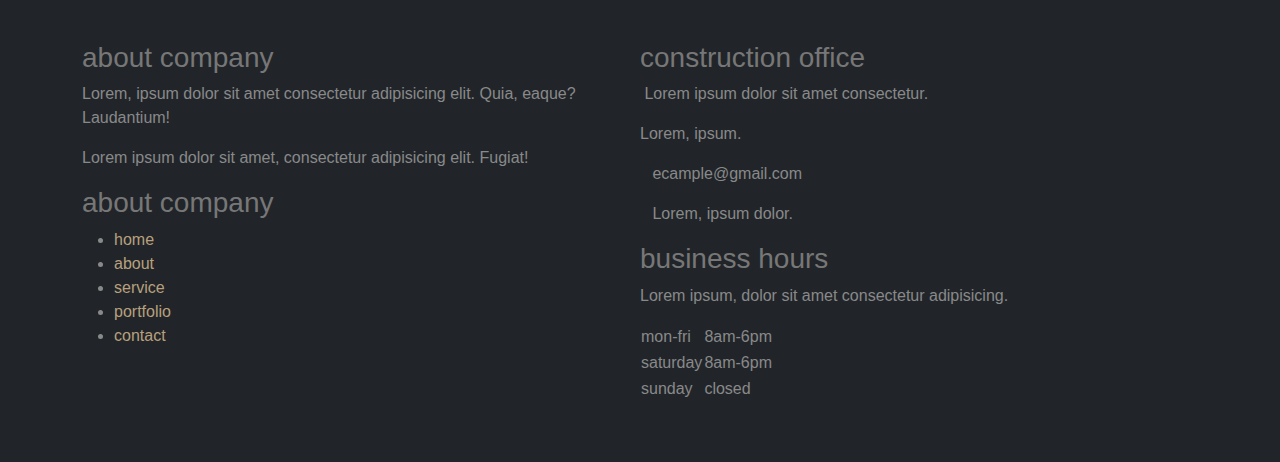
==== commit a147c815: "another commit 1" ====
--- a/index.html
+++ b/index.html
@@ -29,7 +29,8 @@
   <link rel="stylesheet" href="https://fonts.googleapis.com/icon?family=Material+Icons">
 
 <!-- icons -->
-<link rel="stylesheet" href="fontawesome-free-6.5.2-web\css\fontawesome.min.css">
+<!-- <link rel="stylesheet" href="fontawesome-free-6.5.2-web\css\fontawesome.min.css"> -->
+<link rel="stylesheet" href="assets/css/font-awesome.min.css">
 
   <!-- Main CSS File -->
   <link href="assets/css/main.css" rel="stylesheet">
@@ -70,7 +71,7 @@
     <h1>the royals Construct</h1>
     <div class="text">
       <p>building homes fit for kings</p>
-      <button class="get-started"><a href="#">read more</a></button>
+      <button class="get-started"><a href="#">read more <i class="fa fa-arrow-right"></i></a></button>
     </div>
   </div>
   <!-- <div class="order-sketch">
@@ -147,43 +148,53 @@
 
     <div class="cont container">
       <div class="conts">
-        <hr class="line">
+        <hr class="line1">
         <h2>Services</h2>
         <p>Lorem ipsum dolor sit amet consectetur.</p></div>
       <div class="conts">
-        <a href="#"><button>read more</button></a>
+        <a href="#" class="more">read more  <i class="fa fa-arrow-right"></i></a>
       </div>
     </div>
   </div>
-  <div class="col-lg-8 container-fluid" data-aos="fade-up" data-aos-delay="100">
-    <div class="service-wrapper container">
-      <div class="service-content">
-        <div class="service-img"><img src="assets/img/hero_images/file-dj9gqHZWKRnMBcD5RIADO8N1.webp" alt=""></div>
-        <div class="texts"><h3>Lorem, ipsum dolor.</h3>
-          <p>Lorem ipsum dolor sit amet consectetur adipisicing elit. Iste, dolores!</p>
-          <a href="#" class="more">see more</a>
+  <div class="col-lg-6 container-fluid" data-aos="fade-up" data-aos-delay="100">
+    <div class="service-wrapper  p-3">
+      <div class="p-2  wraps ">
+        <div class="card col-lg-8 service-content  rounded-2 ">
+          <div class="card-body d-flex">
+            <div class="service-img card-img col-sm-6 "><img src="assets/img/hero_images/file-dj9gqHZWKRnMBcD5RIADO8N1.webp" alt="" class="image-fluid w-100">
+            </div>
+          <div class="texts ">
+            <h3 >Lorem, ipsum dolor.</h3>
+            <p>Lorem ipsum dolor sit amet consectetur adipisicing elit. Iste, dolores!</p>
+            <a href="#" class="more">see more <i class="fa fa-arrow-right"></i></a>
+            </div>
           </div>
-      </div>
-      <div class="service-content">
-        <div class="service-img"><img src="assets/img/hero_images/file-dj9gqHZWKRnMBcD5RIADO8N1.webp" alt=""></div>
-        <div class="texts"><h3>Lorem, ipsum dolor.</h3>
-          <p>Lorem ipsum dolor sit amet consectetur adipisicing elit. Iste, dolores!</p>
-          <a href="#" class="more">see more</a>
+        </div><!--end of service content -->
+        <div class="card col-lg-8 service-content  rounded-2 ">
+          <div class="card-body d-flex">
+            <div class="service-img card-img col-sm-6 "><img src="assets/img/hero_images/file-dj9gqHZWKRnMBcD5RIADO8N1.webp" alt="" class="image-fluid w-100">
+            </div>
+          <div class="texts ">
+            <h3 >Lorem, ipsum dolor.</h3>
+            <p>Lorem ipsum dolor sit amet consectetur adipisicing elit. Iste, dolores!</p>
+            <a href="#" class="more">see more <i class="fa fa-arrow-right"></i></a>
+            </div>
           </div>
-      </div>
-      <div class="service-content">
-        <div class="service-img"><img src="assets/img/hero_images/file-dj9gqHZWKRnMBcD5RIADO8N1.webp" alt=""></div>
-        <div class="texts"><h3>Lorem, ipsum dolor.</h3>
-          <p>Lorem ipsum dolor sit amet consectetur adipisicing elit. Iste, dolores!</p>
-          <a href="#" class="more">see more</a>
+        </div><!--end of service content -->
+        <div class="card col-lg-8 service-content  rounded-2 ">
+          <div class="card-body d-flex">
+            <div class="service-img card-img col-sm-6 "><img src="assets/img/hero_images/file-dj9gqHZWKRnMBcD5RIADO8N1.webp" alt="" class="image-fluid w-100">
+            </div>
+          <div class="texts ">
+            <h3 >Lorem, ipsum dolor.</h3>
+            <p>Lorem ipsum dolor sit amet consectetur adipisicing elit. Iste, dolores!</p>
+            <a href="#" class="more">see more <i class="fa fa-arrow-right"></i></a>
+            </div>
           </div>
-      </div>
-      <div class="service-content">
-        <div class="service-img"><img src="assets/img/hero_images/file-dj9gqHZWKRnMBcD5RIADO8N1.webp" alt=""></div>
-        <div class="texts"><h3>Lorem, ipsum dolor.</h3>
-          <p>Lorem ipsum dolor sit amet consectetur adipisicing elit. Iste, dolores!</p>
-          <a href="#" class="more">see more</a>
-          </div>
+        </div><!--end of service content -->
+        
+       
+
       </div>
     </div>
   </div>
@@ -203,7 +214,7 @@
   </div>
 
   <div class="quote-content col-lg-6 col-md-4">
-    <h3>get a sketch for your dream home</h3>
+    <h2>get a sketch for your dream home</h2>
     <p>Lorem ipsum dolor sit amet consectetur adipisicing elit. Aperiam, necessitatibus?</p>
     <form action="mailto: nelsonjude2@gmail.com" method="post" enctype="multipart/form-data" >
 <input type="text" id="name" placeholder="name" required>
@@ -214,9 +225,6 @@
     </form>
   </div>
 </div>
-
-
-
   </div>
 </section>
 
@@ -266,7 +274,6 @@
 <p>Lorem ipsum, dolor sit amet consectetur adipisicing.</p>
 <table>
   <tbody>
-    
     <tr>
       <td>mon-fri</td>
       <td>8am-6pm</td>
@@ -279,9 +286,6 @@
       <td>sunday</td>
       <td>closed</td>
     </tr>
-      
-      
-   
   </tbody>
 </table>
   </div>
--- a/assets/css/style.css
+++ b/assets/css/style.css
@@ -3,6 +3,9 @@
     --heading-font: "Playfair Display",  sans-serif;
     --nav-font: "Poppins",  sans-serif;
     --bg-color: #b8a07e;
+    --acent-color: #303030;
+    --light-color: #2b2b2b;
+    --link-color: rgb(244, 183, 6);
   }
 
 
@@ -43,17 +46,14 @@
 .get-started{
     width: 15rem;
     height: 3rem;
-    background: transparent;
-    border: 1px solid #fff;
+    background: var(--link-color);
     border-radius: 2px;
+    border: 0;
     transition: all 500ms;
 }
 .get-started a{
     text-transform: capitalize;
-    color: #fff;
-}
-.get-started:hover{
-    background: #b8a07e;
+    color: #111;
 }
 .wrapper1{
     display: flex;
@@ -72,14 +72,12 @@
     width: 15rem;
     height: 3rem;
     background: transparent;
-    border: 1px solid var(--bg-color);
-    border-radius: 2px;
-    transition: all 500ms; 
-    color: #b8a07e;
-    text-transform: capitalize;
+    border:1px solid var(--link-color);
+    text-transform: capitalize;
+    transition: all 500ms;
 }
 .read-more:hover{
-    background: #b8a07e;
+    background: var(--link-color);
     color: #fff;
 }
 .about-cont h2{
@@ -201,11 +199,15 @@
     width: 50%;
     text-transform: capitalize;
     /* background: red; */
+    color: var(--acent-color);
 }
 .glimpse hr{
     width: 5rem;
     border: 2px solid #000000;
-    background-color: #111;
+    background-color: var(--acent-color);
+}
+.glimpse h2{
+    color: var(--acent-color);
 }
 .stats{
     display: flex;
@@ -215,13 +217,152 @@
     /* text-align: center; */
 }
 .stat-cont{
+    color: var(--acent-color);
     /* text-align: center; */
 }
 .stat-cont h2{
 font-weight: bolder;
+color: var(--acent-color);
+}
+.cont{
+    display: flex;
+    justify-content: space-between;
+    padding: 10px;
+    color: var(--acent-color);
+    /* background-color: red; */
+}
+.conts h2{
+font-size: 3em;
+color: inherit;
+}
+.conts a{
+    /* border: 1px solid var(--link-color); */
+    width: 10em;
+    text-align: center;
+    right: 10rem;
+    padding-left: 10px;
+    padding-right: 10px;
+    padding-top: 5px;
+    padding-bottom: 5px;
+    border-radius: 3px;
+    color: var(--link-color);
+    text-transform: capitalize;
+}
+/* .conts a:hover{
+    background: var(--link-color);
+    color: #fff;
+} */
+.service-wrapper{
+   position: relative;
+   /* background-color: pink; */
+   /* width: 100%; */
 }
 
-@media (max-width:500px) {
+.service-img{
+    object-fit: contain;
+    object-position: center;
+    /* width: 40rem;
+    background: red; */
+}
+.more{
+    text-transform: capitalize;
+    font-size: 10px;
+    padding: 5px;
+    border-radius: 2px;
+    color: var(--link-color);
+    transition: all 500ms;
+}
+/* .more:hover{
+    background: var(--link-color);
+} */
+
+.more i{
+    margin-left: 8px;
+}
+.card-body{
+    gap: 10px;
+    /* width: 30rem; */
+    /* background: #98e012; */
+}
+.wraps{
+    /* background: #07c995; */
+    gap: 5px;
+    display: flex;
+    justify-content: center;
+    align-items: center;
+}
+.service-content{
+    display: flex;
+    width: 10rem;
+    /* background: #e20707; */
+    height: 17rem;
+    gap: 5px;
+}
+.quote-wrapper{
+    display: flex;
+    width: 100%;
+    position: relative;
+    gap: 10px;
+}
+.quote-content-r{
+    width: 60%;
+    position: inherit;
+}
+.quote-content-r h2{
+    font-size: 1.5rem;
+}
+.quote-content-r p{
+    font-size: 1.3rem;
+}
+.quote-content{
+    background: #000;
+    width: 40%;
+}
+.quote-content h2{
+    text-transform: capitalize;
+    font-size: 1.5rem;
+}
+form{
+    width: 100%;
+    /* background: red; */
+}
+@media screen and (max-width:2560px){
+    .service-wrapper{
+        /* width: 64.6rem; */
+        position: relative;
+        display: flex;
+        align-items: center;
+        gap: 10px;
+        justify-content: center;
+        padding: 10px;
+    }
+    .service-content{
+        display: flex;
+        width: 30rem;
+        height: 14rem;
+        gap: 5px;
+        overflow: hidden;
+    }
+    
+    .service-img{
+        object-fit: contain;
+        object-position: center;
+        width: 12rem;
+        height: 12rem;
+    }
+    .texts h3{
+        font-size: 10px;
+        color: var(--acent-color);
+        margin-top: 3px;
+    }
+    .texts p{
+        font-size: 10px;
+        margin-top: 10px;
+        /* background: #000; */
+
+    }
+}
+@media (max-width:600px) {
     .hero-content h2{
         font-size: 2rem;
         color: #fff;
@@ -249,4 +390,31 @@
         .wrapper1{
             flex-direction: column;
         }
+        .cont{
+            flex-direction: column;
+        }
+        .cont a{
+            left: 2rem;
+        }
+        .service-wrapper{
+            /* flex-direction: column; */
+            display: block;
+            
+        }
+        .wraps{
+            flex-direction: column;
+        }
+        .service-content{
+            display: flex;
+            width: 30rem;
+            height: 11rem;
+            gap: 5px;
+            overflow: hidden;
+        }
+        .service-img{
+            object-fit: contain;
+            object-position: center;
+            /* width: 12rem;
+            height: 1rem; */
+        }
 }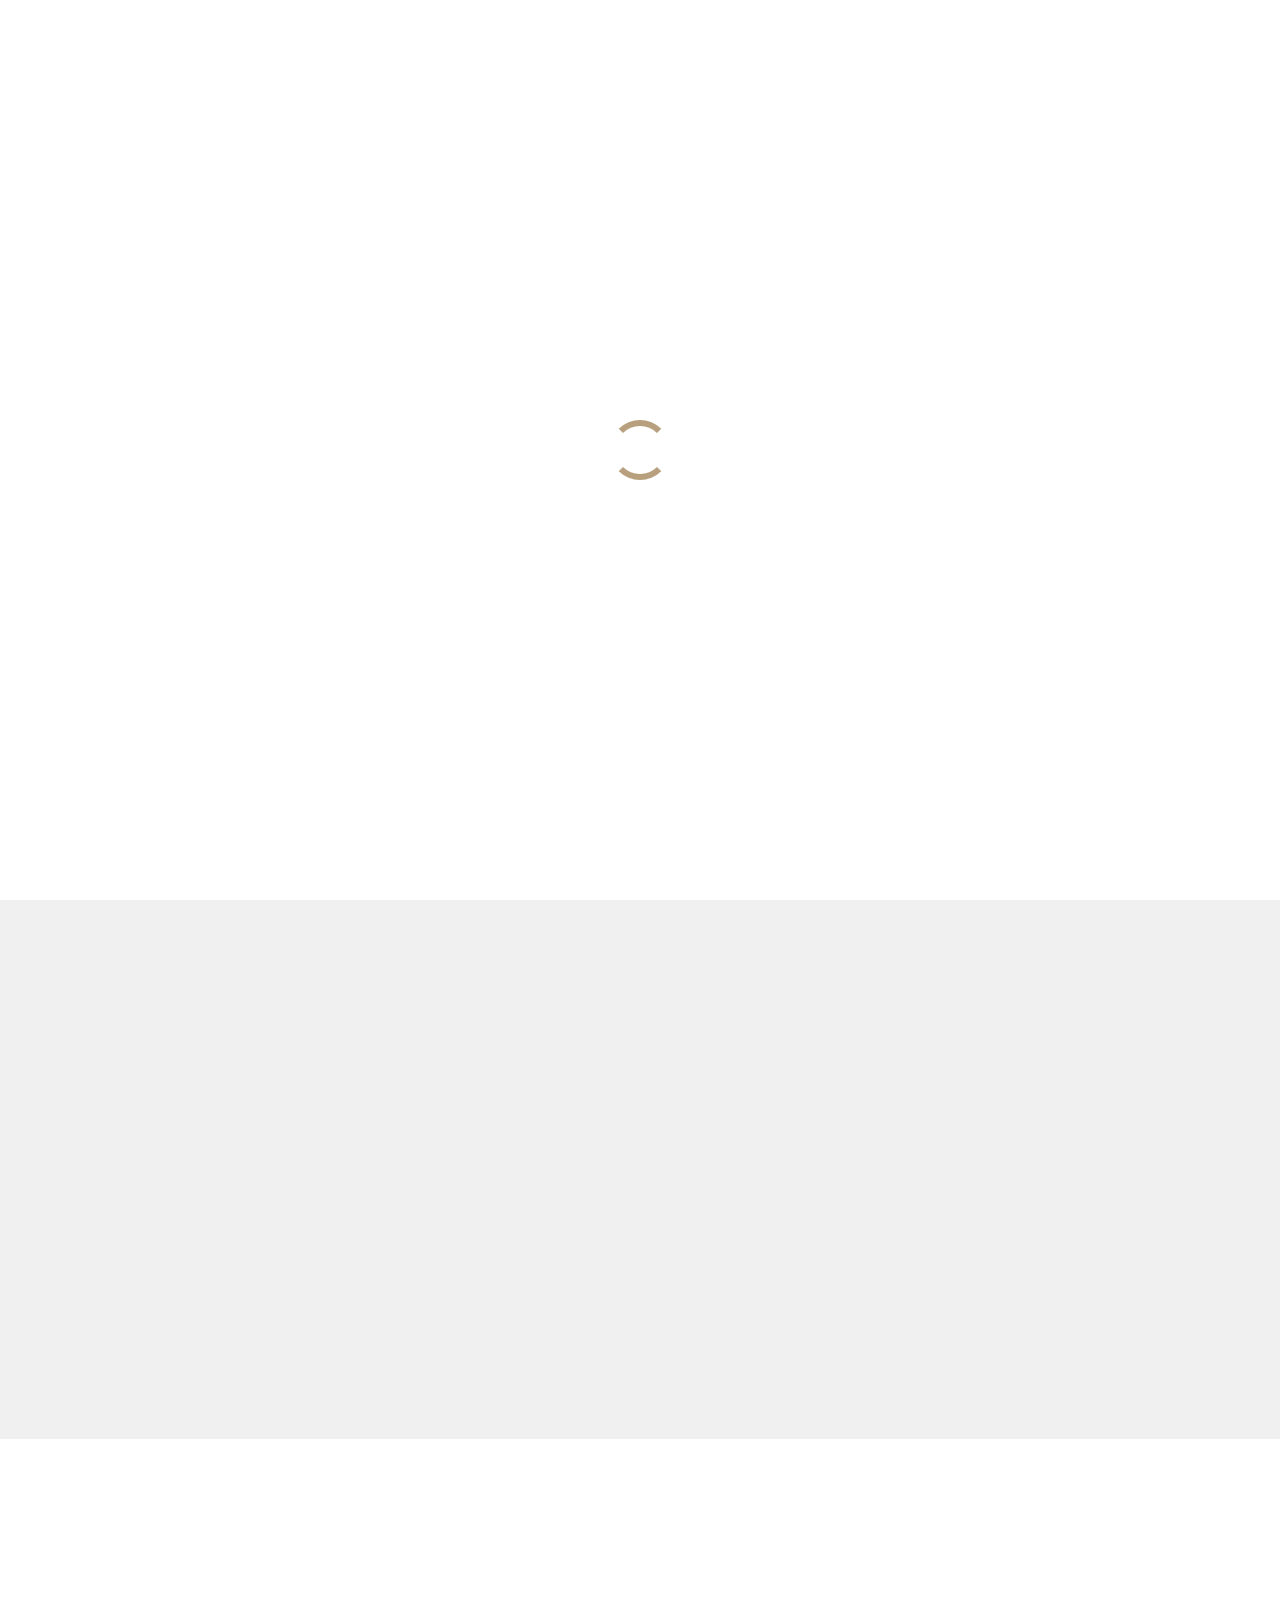
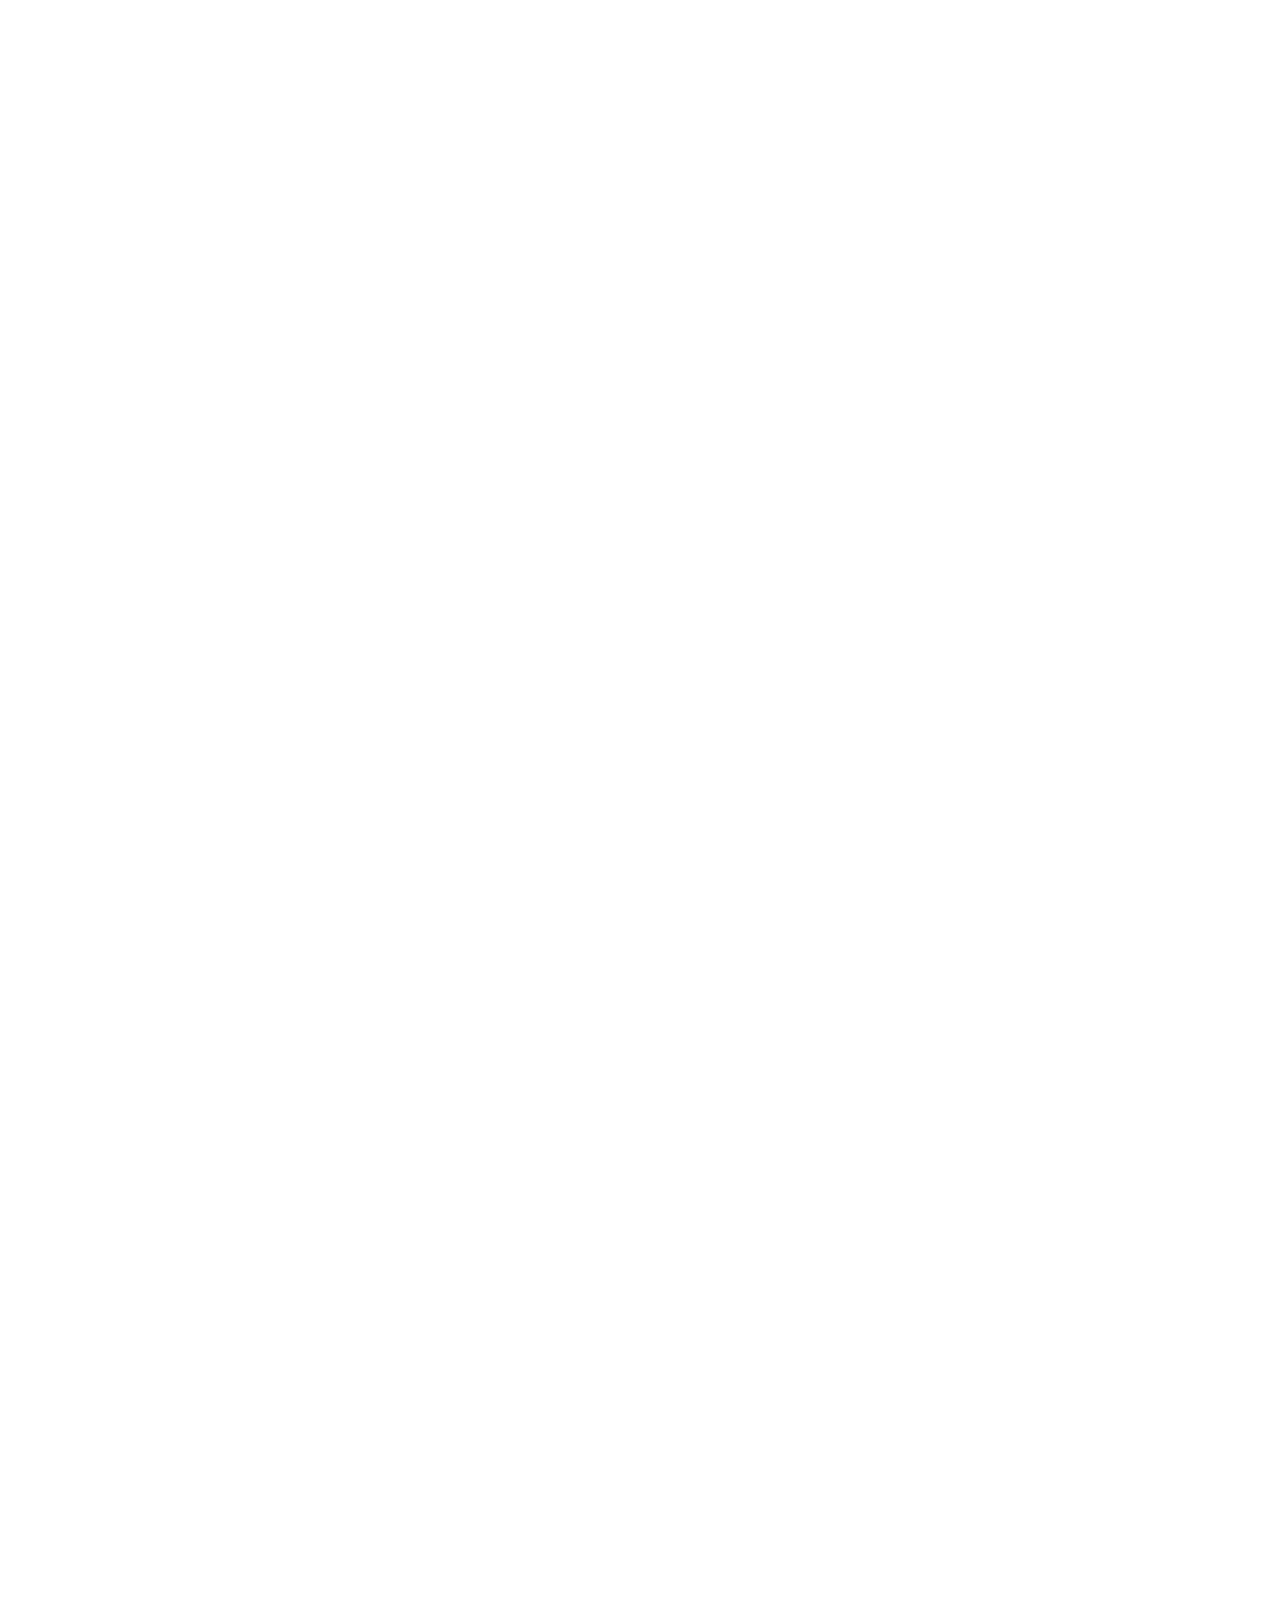
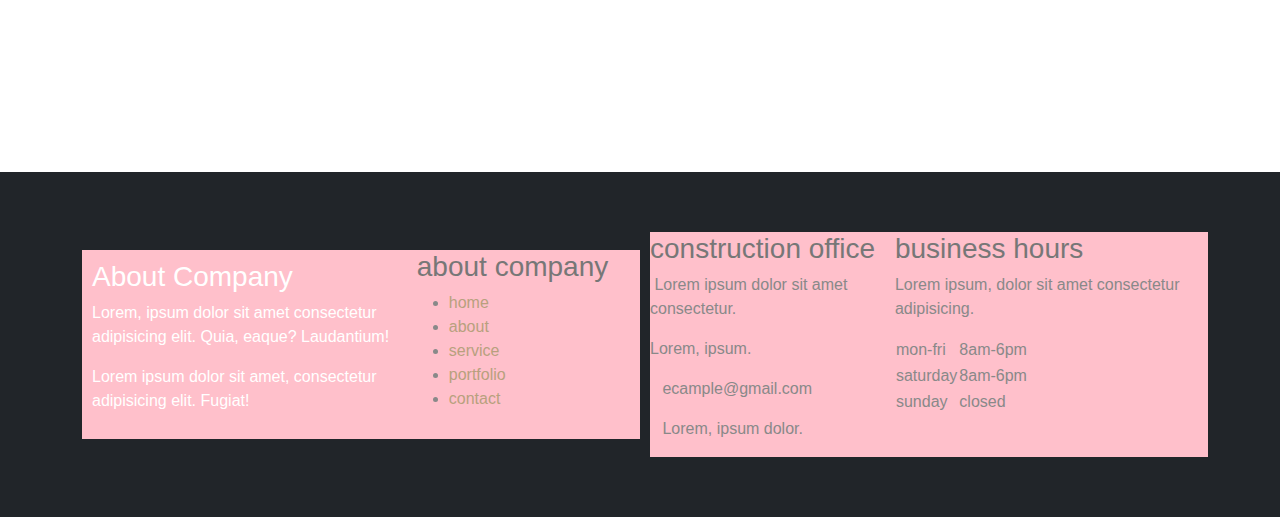
==== commit 0df80db2: "another commit3" ====
--- a/index.html
+++ b/index.html
@@ -243,8 +243,8 @@
   <footer class="bg-secondary">
   <!-- footer links goes here -->
   <section class="bg-dark footer-section">
-    <div class="footer-wrapper d-flex flex-row container">
-<div class="footer-about col-lg-6 col-md-4">
+    <div class="footer-wrapper container">
+<div class="footer-about d-flex flex-row col-lg-6 col-md-4">
 <div class="footer-links head">
   <h3 class="">about company</h3>
   <p>Lorem, ipsum dolor sit amet consectetur adipisicing elit. Quia, eaque? Laudantium!</p>
@@ -261,7 +261,7 @@
   </ul>
 </div>
 </div>
-<div class="footer-about col-lg-6 col-md-4">
+<div class="footer-about col-lg-6 col-md-4 d-flex flex-row">
   <div class="address-info">
 <h3>construction office</h3>
 <p><i class="fa fas fa-map-marker-alt"></i> Lorem ipsum dolor sit amet consectetur.</p>
--- a/assets/css/style.css
+++ b/assets/css/style.css
@@ -279,6 +279,10 @@
 .more i{
     margin-left: 8px;
 }
+.card{
+    border: 0!important;
+    box-shadow: 0 0 8px #cccccc7c;
+}
 .card-body{
     gap: 10px;
     /* width: 30rem; */
@@ -315,8 +319,10 @@
     font-size: 1.3rem;
 }
 .quote-content{
-    background: #000;
+    /* background: #000; */
     width: 40%;
+    padding: 10px;
+    box-shadow: 0 0 8px #cccccc8e;
 }
 .quote-content h2{
     text-transform: capitalize;
@@ -325,6 +331,62 @@
 form{
     width: 100%;
     /* background: red; */
+}
+form>input{
+    width: 100%;
+    height: 4rem;
+    margin-top: 10px;
+    border-radius: 2px;
+    outline: 0;
+    padding: 10px;
+    border: 1px solid var(--link-color);
+}
+form>input::placeholder{
+    text-transform: capitalize;
+}
+form>textarea{
+    width: 100%;
+    height: 12rem;
+    margin-top: 10px;
+    border-radius: 2px;
+    outline: 0;
+    padding: 10px;
+    border: 1px solid var(--link-color);
+}
+form>textarea::placeholder{
+    text-transform: capitalize;
+}
+form>button{
+    width: 100%;
+    height: 3.5rem;
+    outline: 0;
+    border: 0;
+    background: var(--link-color);
+    font-size: 1.4rem;
+    transition: all 500ms;
+    border-radius: 2px;
+}
+.footer-wrapper{
+    /* background: red; */
+    /* justify-content: space-evenly; */
+    align-items: center;
+    display: flex;
+    gap: 10px;
+}
+.footer-about{
+    background: pink;
+    width: 50%;
+}
+.head{
+    /* background: yellow; */
+    width: 60%;
+    padding: 10px;
+    color: #fff;
+}
+.head h3{
+    text-transform: capitalize;
+    color: inherit;
+
 }
 @media screen and (max-width:2560px){
     .service-wrapper{
@@ -417,4 +479,13 @@
             /* width: 12rem;
             height: 1rem; */
         }
+        .quote-wrapper{
+            flex-direction: column;
+        }
+        .quote-content-r, .quote-content{
+            width: 100%;
+        }
+        .footer-wrapper{
+            flex-direction: column;
+        }
 }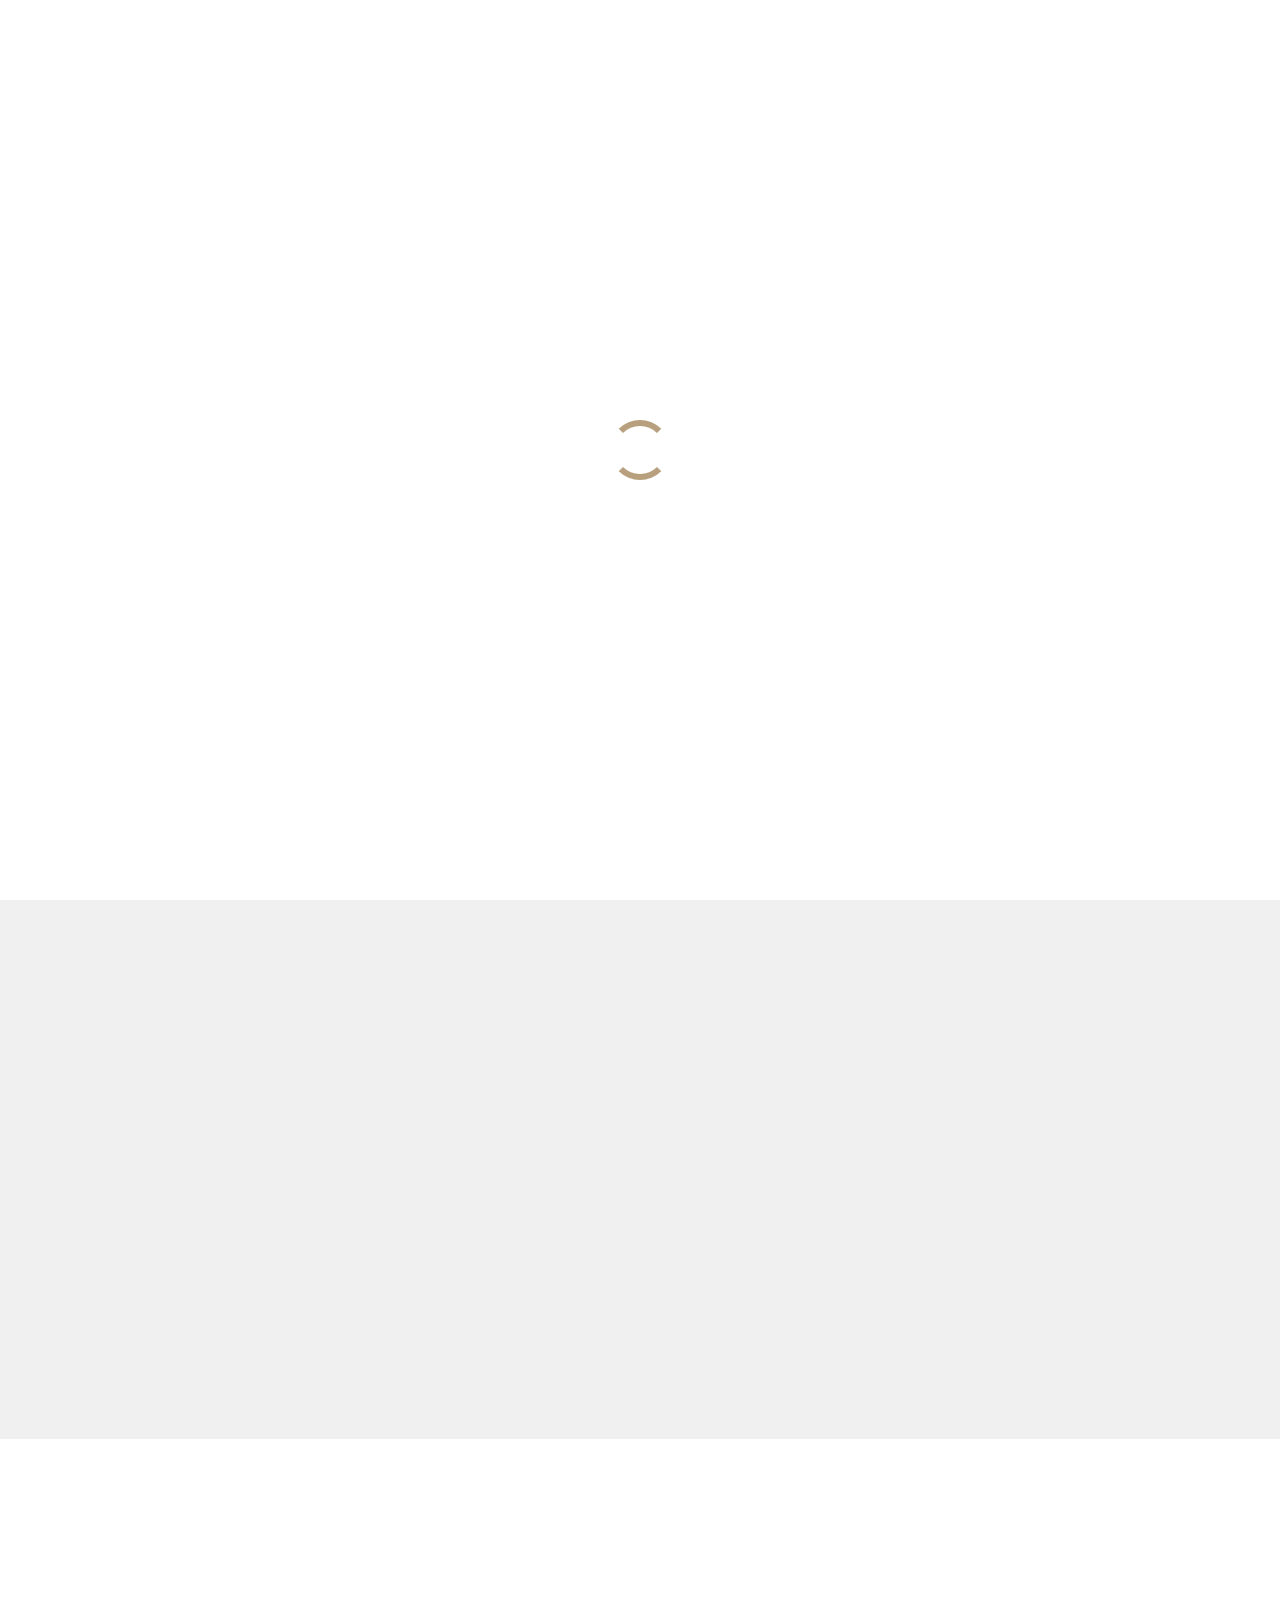
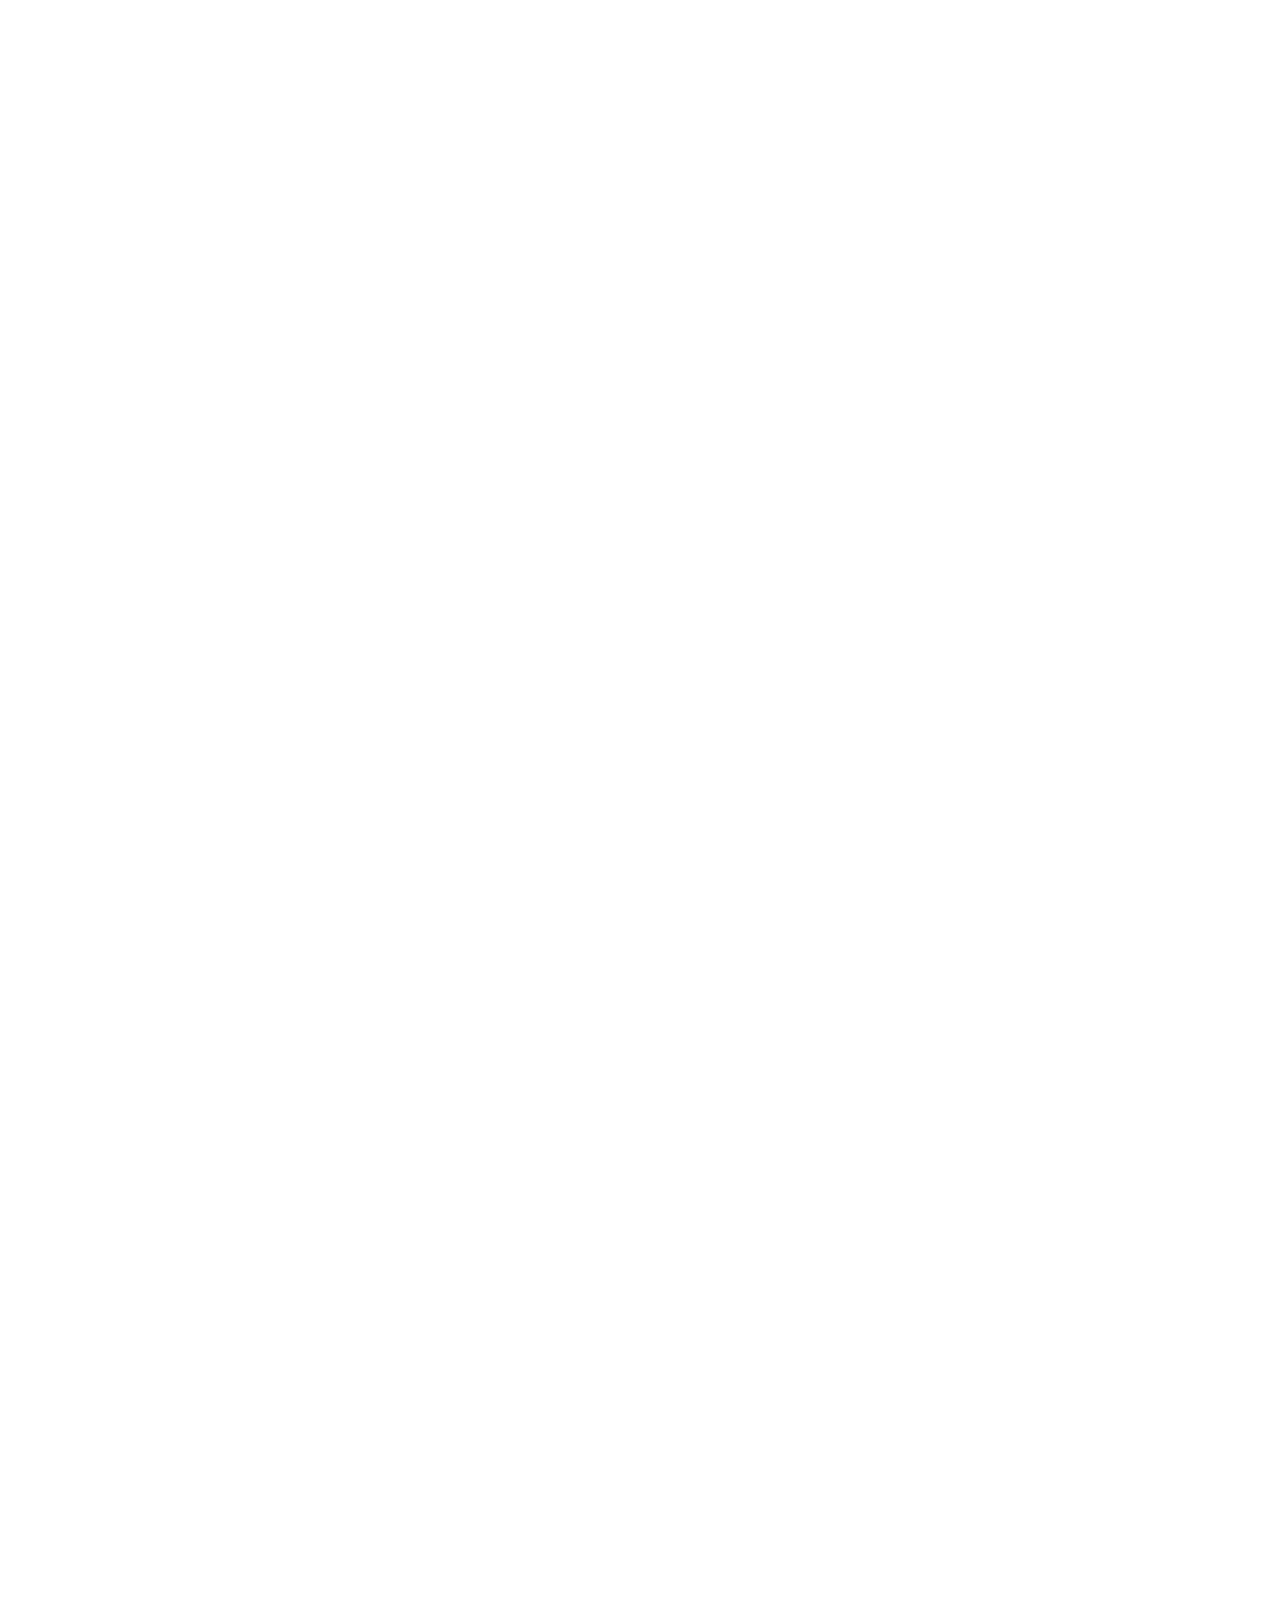
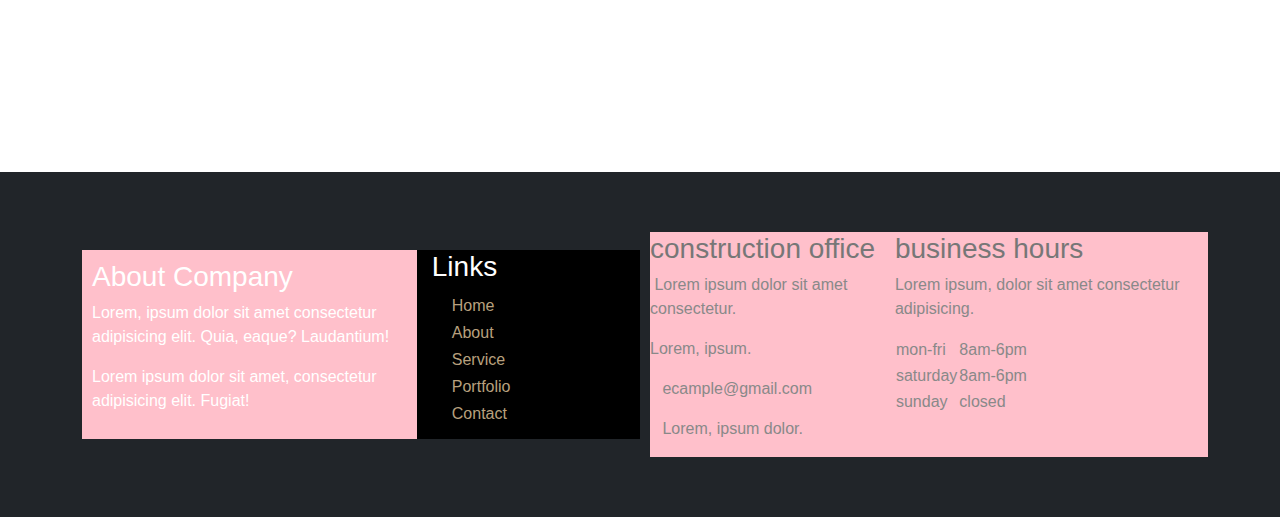
==== commit 975482e3: "another commit4" ====
--- a/index.html
+++ b/index.html
@@ -71,7 +71,7 @@
     <h1>the royals Construct</h1>
     <div class="text">
       <p>building homes fit for kings</p>
-      <button class="get-started"><a href="#">read more <i class="fa fa-arrow-right"></i></a></button>
+      <button class="get-started"><a href="#" class="mores">read more <i class="fa fa-arrow-right"></i></a></button>
     </div>
   </div>
   <!-- <div class="order-sketch">
@@ -250,8 +250,8 @@
   <p>Lorem, ipsum dolor sit amet consectetur adipisicing elit. Quia, eaque? Laudantium!</p>
   <p>Lorem ipsum dolor sit amet, consectetur adipisicing elit. Fugiat!</p>
 </div>
-<div class="footer-links">
-  <h3>about company</h3>
+<div class="footers-links">
+  <h3>links</h3>
   <ul>
     <li><a href="#">home</a></li>
     <li><a href="#">about</a></li>
--- a/assets/css/style.css
+++ b/assets/css/style.css
@@ -2,10 +2,10 @@
     --default-font: "Roboto",  system-ui, -apple-system, "Segoe UI", Roboto, "Helvetica Neue", Arial, "Noto Sans", "Liberation Sans", sans-serif, "Apple Color Emoji", "Segoe UI Emoji", "Segoe UI Symbol", "Noto Color Emoji";
     --heading-font: "Playfair Display",  sans-serif;
     --nav-font: "Poppins",  sans-serif;
-    --bg-color: #b8a07e;
+    --bg-color: rgb(184, 160, 126);
     --acent-color: #303030;
     --light-color: #2b2b2b;
-    --link-color: rgb(244, 183, 6);
+    --link-color: rgb(184, 160, 126);
   }
 
 
@@ -277,7 +277,21 @@
 } */
 
 .more i{
-    margin-left: 8px;
+    margin-left: 9px;
+    position: absolute;
+    margin-top: 4px;
+    animation: forward linear infinite 1s;
+}
+.mores i{
+    position: absolute;
+    margin-top: 3.2px;
+    margin-left: 7px;
+    animation: forward linear infinite 1s;
+}
+@keyframes forward {
+    100%{
+        margin-left: 2px;
+    }
 }
 .card{
     border: 0!important;
@@ -366,6 +380,10 @@
     transition: all 500ms;
     border-radius: 2px;
 }
+form>button:hover{
+    color: #fff;
+    background:  rgba(203, 180, 147, 0.928);
+}
 .footer-wrapper{
     /* background: red; */
     /* justify-content: space-evenly; */
@@ -387,6 +405,27 @@
     text-transform: capitalize;
     color: inherit;
 
+}
+.footers-links{
+    background: #000;
+    width: 40%;
+    overflow: hidden;
+    position: relative;
+}
+.footers-links h3{
+    text-transform: capitalize;
+    color: #fff;
+    margin-left: 15px;
+}
+.footers-links ul{
+    color: #fff;
+    text-transform: capitalize;
+    left: 0;
+    position: absolute;
+}
+.footers-links ul li{
+    list-style: none;
+    margin: 3px;
 }
 @media screen and (max-width:2560px){
     .service-wrapper{
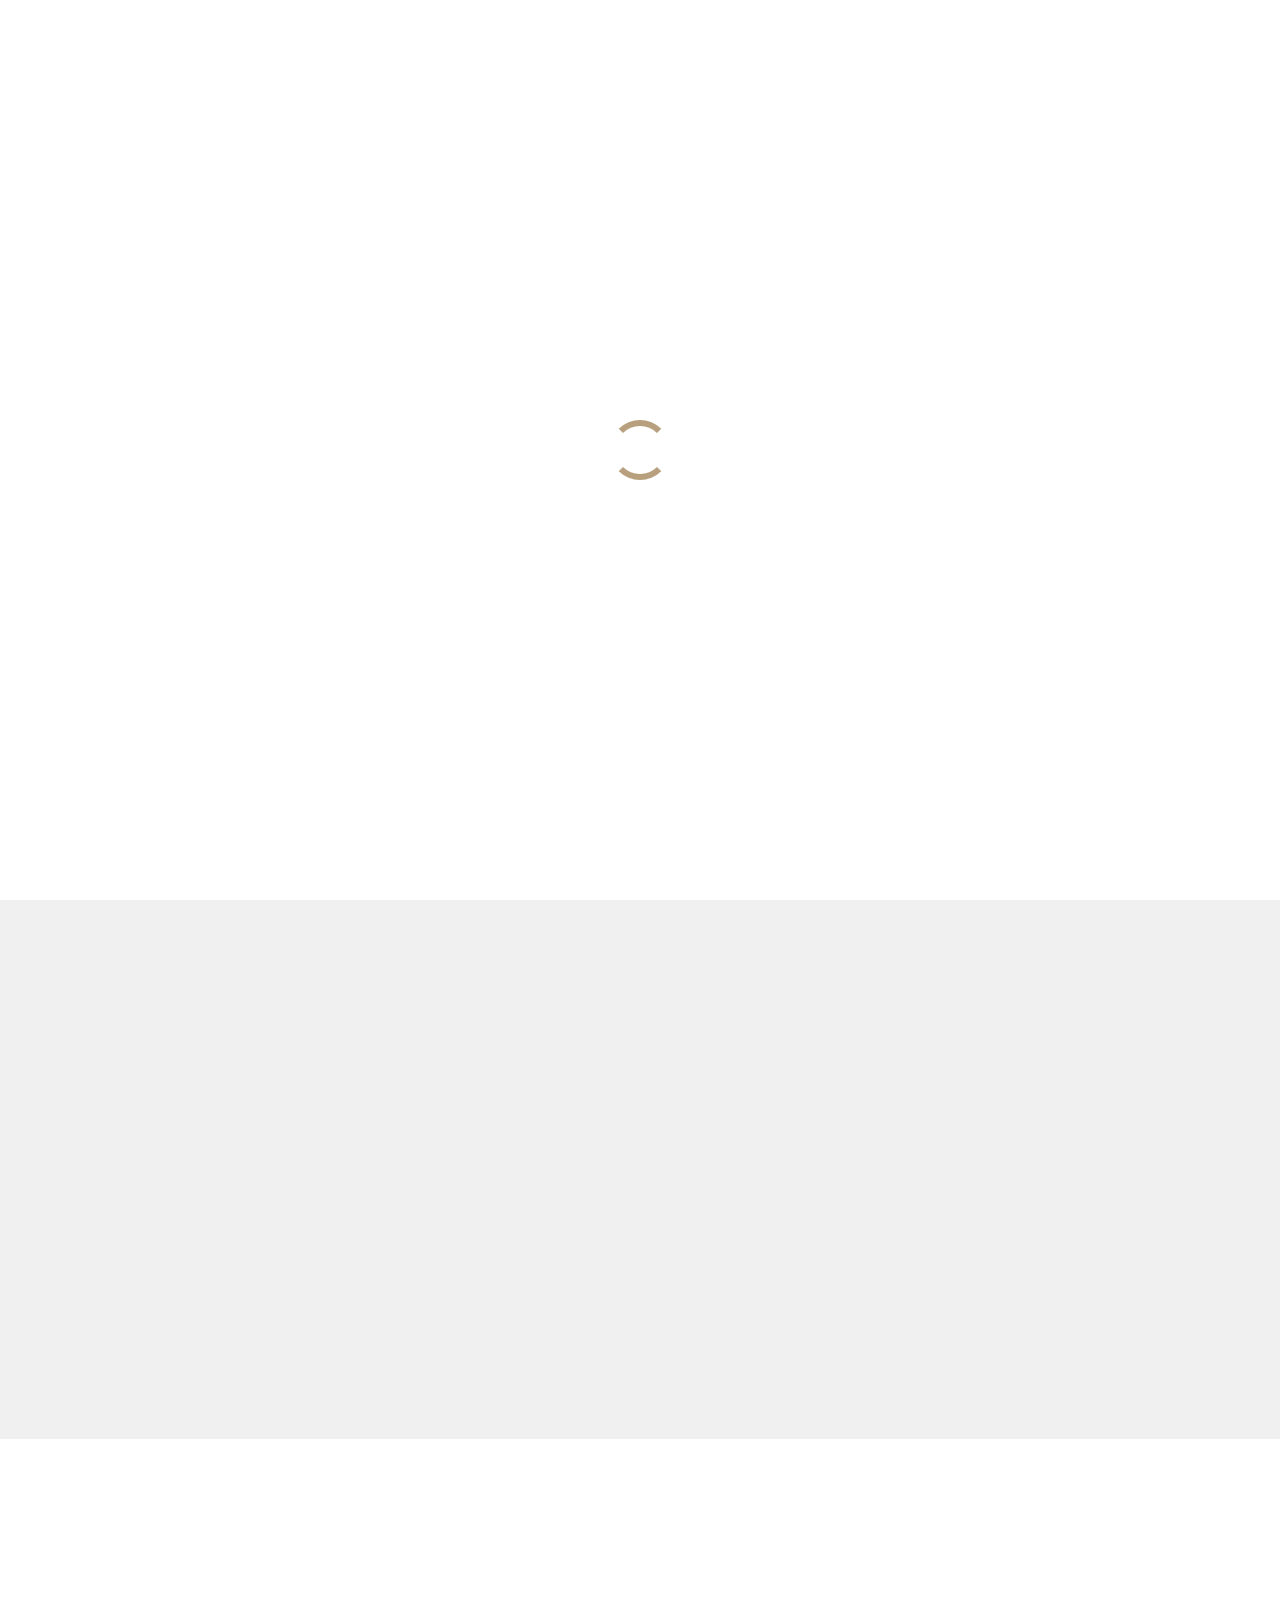
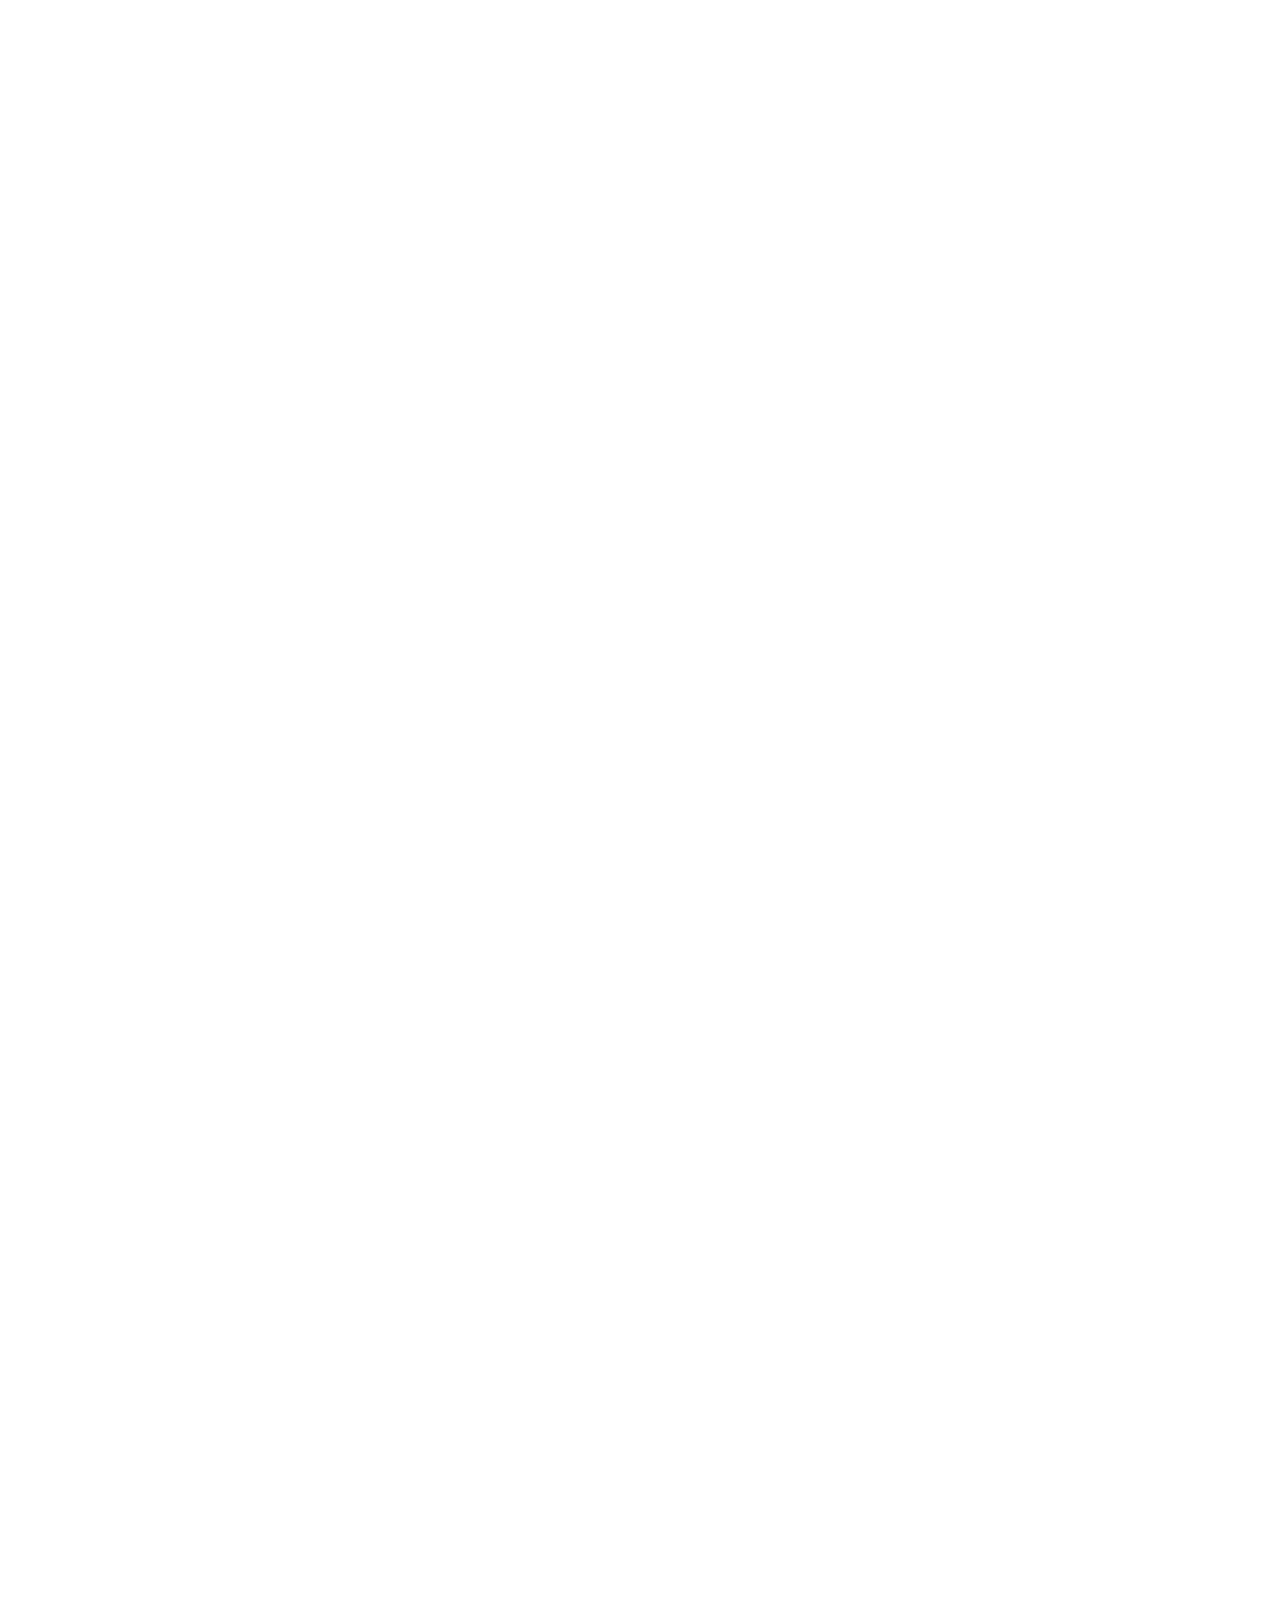
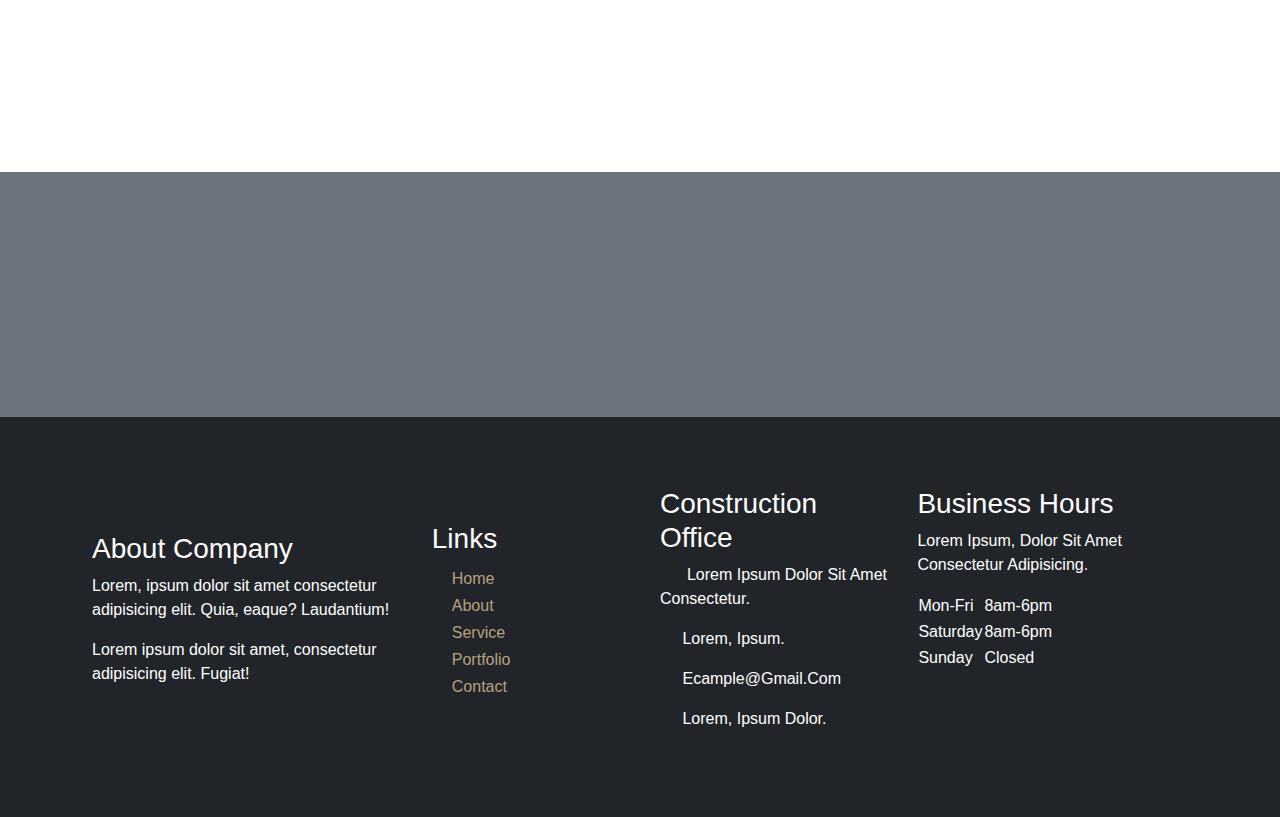
==== commit 9052bd01: "another commit 5" ====
--- a/index.html
+++ b/index.html
@@ -226,7 +226,31 @@
   </div>
 </div>
   </div>
-</section>
+</section> <!--end of quote section-->
+
+<!--featured works section-->
+
+<section class="featured-works bg-secondary">
+
+ <div class="featured-works-wrapper container p-3" data-aos="fade-up" data-aos-delay="100">
+    <h2>featured works</h2>
+    <hr class="line1">
+    
+<!-- image slider goes here -->
+    
+
+
+
+
+
+
+
+
+
+
+
+  </div> 
+</section><!--end of featured works-->
 
 
 
@@ -264,10 +288,10 @@
 <div class="footer-about col-lg-6 col-md-4 d-flex flex-row">
   <div class="address-info">
 <h3>construction office</h3>
-<p><i class="fa fas fa-map-marker-alt"></i> Lorem ipsum dolor sit amet consectetur.</p>
-<p><i class="fa fas fa-phone-square-alt"></i>Lorem, ipsum.</p>
+<p><i class="fa fa-map-marker"></i> Lorem ipsum dolor sit amet consectetur.</p>
+<p><i class="fa fa-phone-square"></i>Lorem, ipsum.</p>
 <p><i class="fa fas fas fa-envelope"></i>ecample@gmail.com</p>
-<p><i class="fa fas fas far fa-address-book"></i>Lorem, ipsum dolor.</p>
+<p><i class="fa fas fa-address-card"></i>Lorem, ipsum dolor.</p>
   </div>
   <div class="address-info">
 <h3>business hours</h3>
--- a/assets/css/style.css
+++ b/assets/css/style.css
@@ -84,6 +84,7 @@
 text-transform: capitalize;
 font-weight: 800;
 padding-bottom: 10px;
+font-size: 3rem;
 }
 .about-cont h3{
     font-weight: bolder;
@@ -392,7 +393,6 @@
     gap: 10px;
 }
 .footer-about{
-    background: pink;
     width: 50%;
 }
 .head{
@@ -407,7 +407,6 @@
 
 }
 .footers-links{
-    background: #000;
     width: 40%;
     overflow: hidden;
     position: relative;
@@ -427,6 +426,91 @@
     list-style: none;
     margin: 3px;
 }
+.address-info{
+    /* background: pink; */
+    padding: 10px;
+    text-transform: capitalize;
+    color: #fff;
+    position: relative;
+}
+.address-info h3{
+    color: inherit;
+}
+.address-info i{
+    margin-right: 10px;
+}
+.featured-works-wrapper{
+    position: relative;
+    color: #fff;
+    text-transform: capitalize;
+}
+.featured-works-wrapper h2{
+    color: inherit;
+    font-size: 3rem;
+}
+.featured-container{
+   display: flex;
+   gap: 10px;
+   scroll-snap-type: X mandatory;
+   scroll-behavior: smooth;
+   /* width: 50rem; */
+   overflow: hidden;
+   /* position: relative; */
+}
+.featured{
+    overflow: hidden;
+    background: #fff;
+    border-radius: 5px;
+    padding: 5px;
+    /* position: absolute; */
+}
+.card-content{
+    /* width: 30rem; */
+    /* height: 120px; */
+    background: #000;
+    color: #fff;
+    overflow: hidden;
+}
+.card-content img{
+    width: 12%;
+    height: 120px;
+    opacity: .6;
+}
+.card-texts{
+    position: absolute;
+    /* background: #000; */
+    bottom: -4rem;
+    left: 2rem;
+    transition: all ease-in-out 500ms;
+}
+.card-texts h3{
+    font-size: 1.3rem;
+    color: #fff;
+}
+.card-texts a{
+    background: var(--bg-color);
+    color: inherit;
+    padding: 3px;
+    font-size: .6rem;
+    border-radius: 1.3px;
+   
+}
+.card-content:hover .card-texts{
+    bottom: 1.8rem;
+}
+.control-container{
+    position: absolute;
+    right: 6rem;
+    top: 5%;
+}
+
+.control-container i{
+    padding: 5px;
+    border: 1px solid #fff;
+    margin: 5px;
+    cursor: pointer;
+}
+
 @media screen and (max-width:2560px){
     .service-wrapper{
         /* width: 64.6rem; */
@@ -464,6 +548,13 @@
     }
 }
 @media (max-width:600px) {
+    .footer-about, .footers-links{
+        width: 100%;
+    }
+    .footer-links{
+        width: 100rem;
+        /* background: red; */
+    }
     .hero-content h2{
         font-size: 2rem;
         color: #fff;
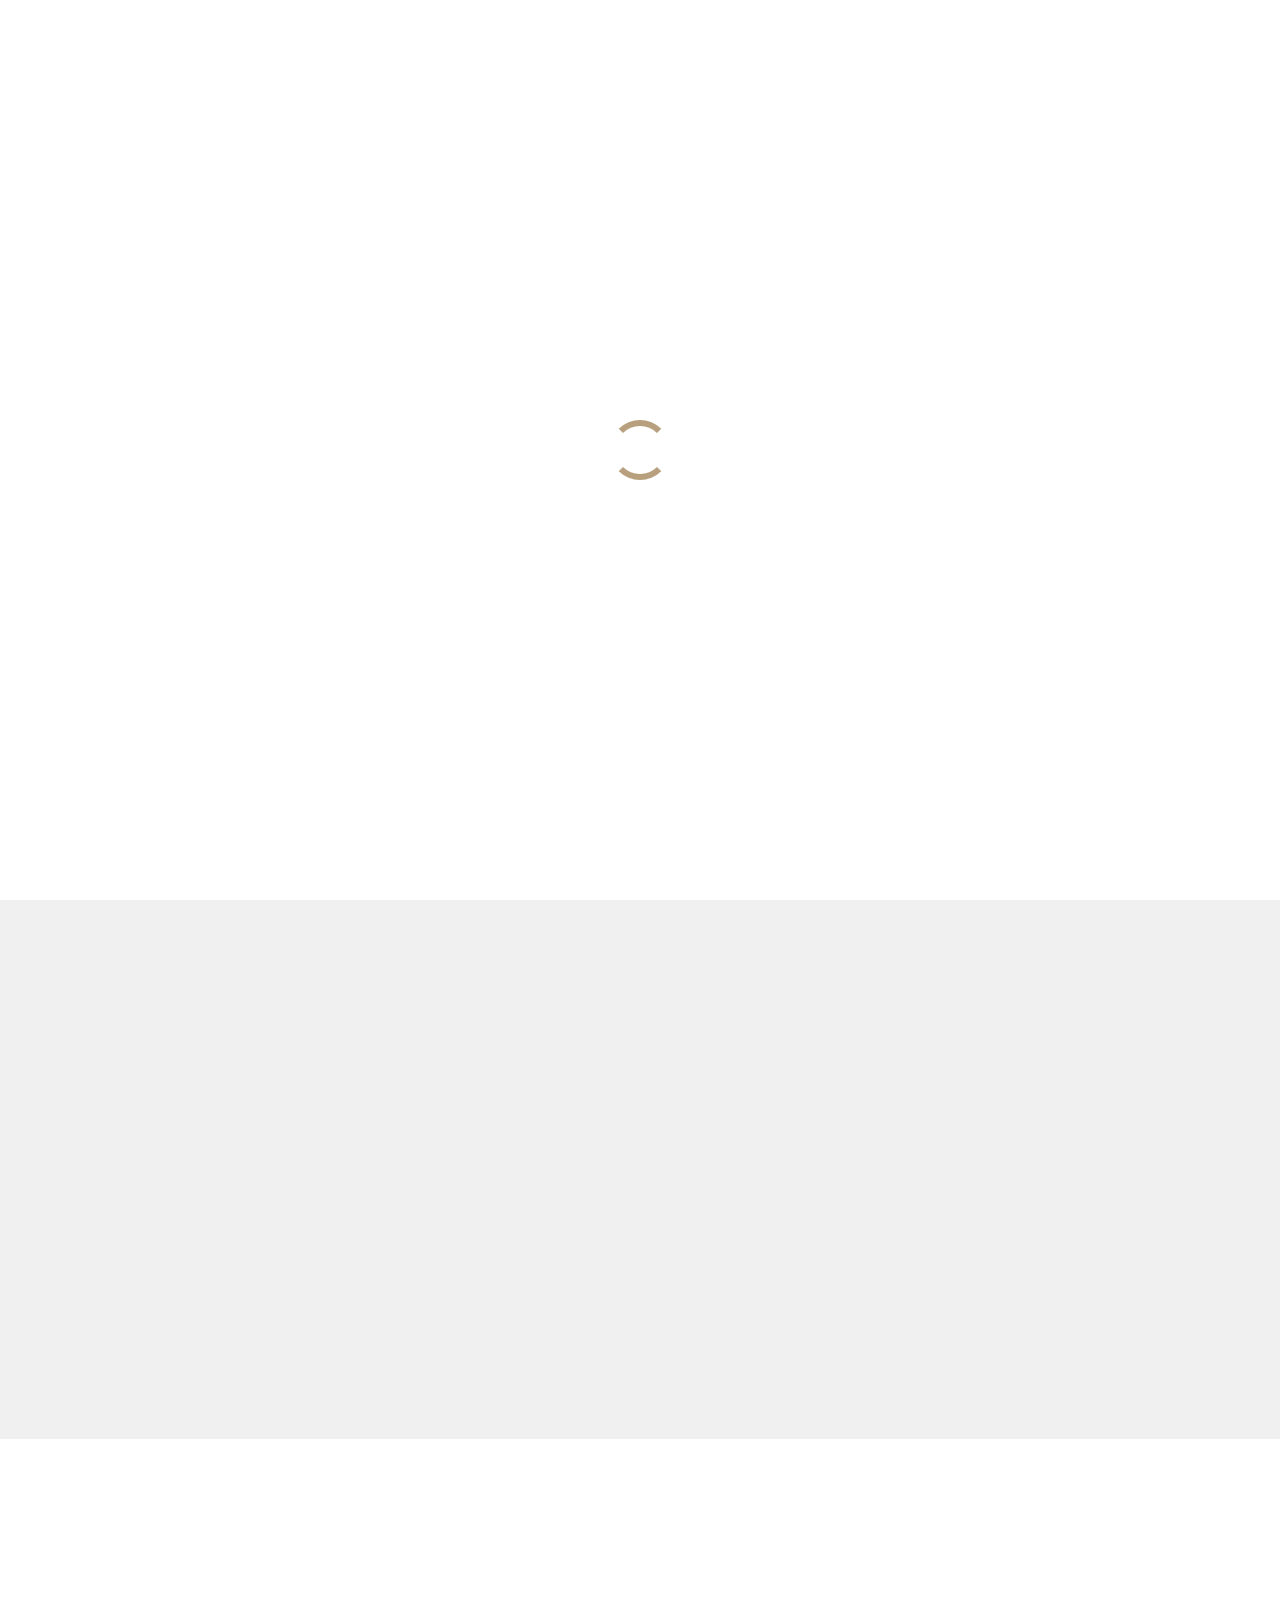
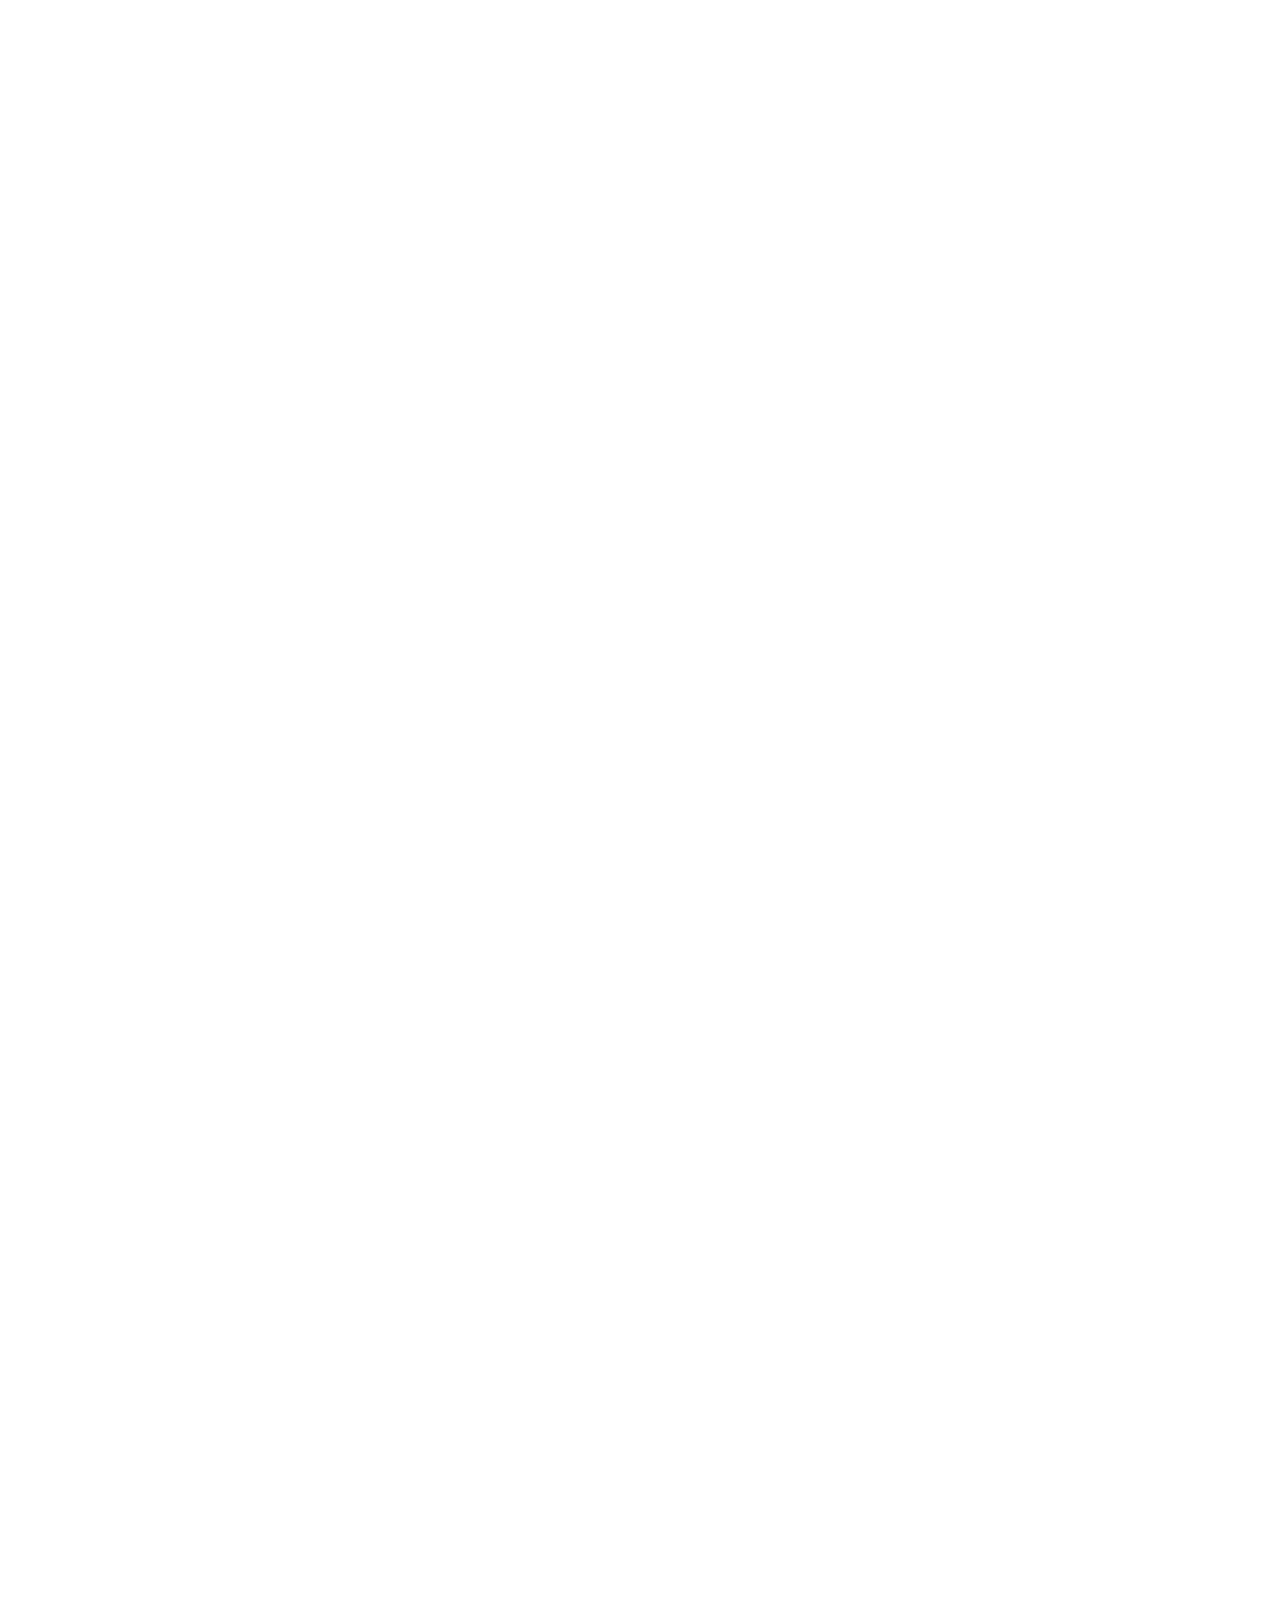
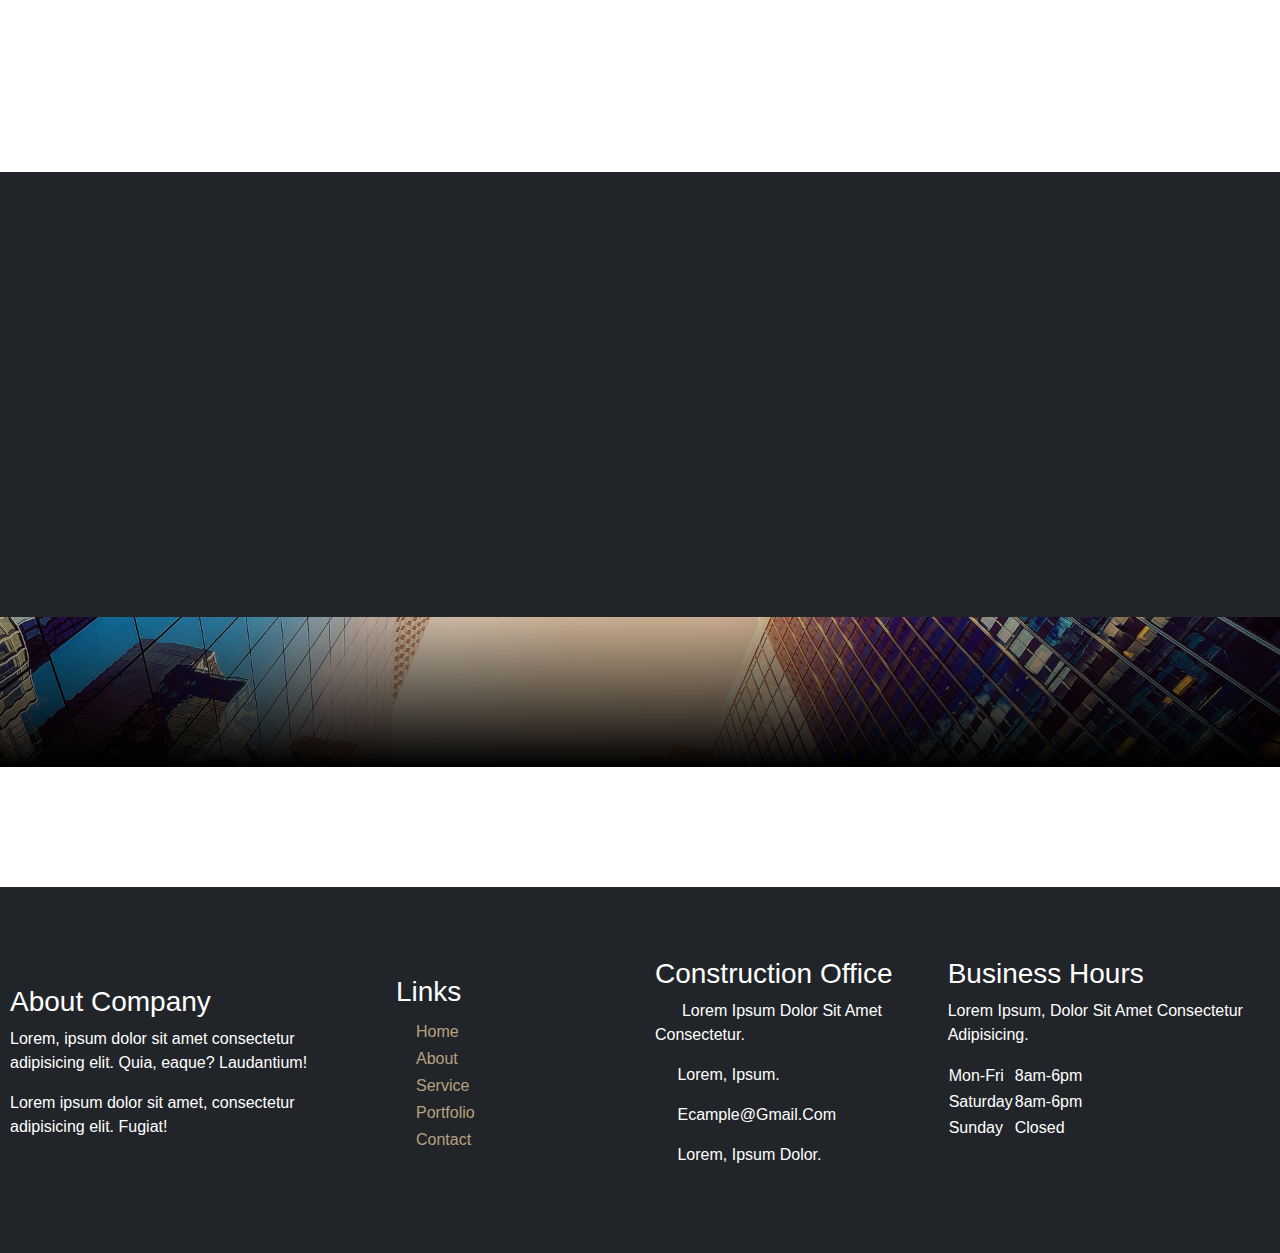
==== commit f075f8e8: "another commit6" ====
--- a/index.html
+++ b/index.html
@@ -71,7 +71,7 @@
     <h1>the royals Construct</h1>
     <div class="text">
       <p>building homes fit for kings</p>
-      <button class="get-started"><a href="#" class="mores">read more <i class="fa fa-arrow-right"></i></a></button>
+      <button class="get-started"><a href="#" class="mores">what do you want to build </a></button>
     </div>
   </div>
   <!-- <div class="order-sketch">
@@ -108,14 +108,14 @@
 
       <div class="stats-wrapper">
 
-<div class="img-cont col-lg-6 col-md-4">
+<div class="img-cont">
   <div class="img"><img src="assets/img/construction/constructions-4.jpg" alt=""></div>
 <div class="img2 bg-warning"><img src="assets/img/construction/constructions-3.jpg" alt=""></div>
 <div class="img3 bg-secondary"><img src="assets/img/construction/constructions-2.jpg" alt=""></div>
 <div class="img4"><img src="assets/img/construction/constructions-1.jpg" alt=""></div>
 </div>
 
-<div class="col-lg-6 col-md-4 glimpse">
+<div class="glimpse">
   <hr>
   <h2><strong>take a glimpse into our construction voyage</strong></h2>
   <p>Lorem ipsum, dolor sit amet consectetur adipisicing elit. Tempora illum aperiam, expedita dolorem ut sequi iure adipisci debitis?</p>
@@ -144,19 +144,19 @@
 
   </div> -->
 
-  <div data-aos="fade-up" data-aos-delay="100" class=" col-lg-8 container-fluid p-3">
-
-    <div class="cont container">
+  <div data-aos="fade-up" data-aos-delay="100" class="container-xl p-3">
+
+    <div class="cont">
       <div class="conts">
         <hr class="line1">
         <h2>Services</h2>
         <p>Lorem ipsum dolor sit amet consectetur.</p></div>
       <div class="conts">
-        <a href="#" class="more">read more  <i class="fa fa-arrow-right"></i></a>
+        <a href="#" class="more">read more </a>
       </div>
     </div>
   </div>
-  <div class="col-lg-6 container-fluid" data-aos="fade-up" data-aos-delay="100">
+  <div class="container-fluid" data-aos="fade-up" data-aos-delay="100">
     <div class="service-wrapper  p-3">
       <div class="p-2  wraps ">
         <div class="card col-lg-8 service-content  rounded-2 ">
@@ -166,7 +166,7 @@
           <div class="texts ">
             <h3 >Lorem, ipsum dolor.</h3>
             <p>Lorem ipsum dolor sit amet consectetur adipisicing elit. Iste, dolores!</p>
-            <a href="#" class="more">see more <i class="fa fa-arrow-right"></i></a>
+            <a href="#" class="more">see more </a>
             </div>
           </div>
         </div><!--end of service content -->
@@ -177,7 +177,7 @@
           <div class="texts ">
             <h3 >Lorem, ipsum dolor.</h3>
             <p>Lorem ipsum dolor sit amet consectetur adipisicing elit. Iste, dolores!</p>
-            <a href="#" class="more">see more <i class="fa fa-arrow-right"></i></a>
+            <a href="#" class="more">see more</a>
             </div>
           </div>
         </div><!--end of service content -->
@@ -188,7 +188,18 @@
           <div class="texts ">
             <h3 >Lorem, ipsum dolor.</h3>
             <p>Lorem ipsum dolor sit amet consectetur adipisicing elit. Iste, dolores!</p>
-            <a href="#" class="more">see more <i class="fa fa-arrow-right"></i></a>
+            <a href="#" class="more">see more</a>
+            </div>
+          </div>
+        </div><!--end of service content -->
+        <div class="card col-lg-8 service-content  rounded-2 ">
+          <div class="card-body d-flex">
+            <div class="service-img card-img col-sm-6 "><img src="assets/img/hero_images/file-dj9gqHZWKRnMBcD5RIADO8N1.webp" alt="" class="image-fluid w-100">
+            </div>
+          <div class="texts ">
+            <h3 >Lorem, ipsum dolor.</h3>
+            <p>Lorem ipsum dolor sit amet consectetur adipisicing elit. Iste, dolores!</p>
+            <a href="#" class="more">see more </a>
             </div>
           </div>
         </div><!--end of service content -->
@@ -230,29 +241,77 @@
 
 <!--featured works section-->
 
-<section class="featured-works bg-secondary">
-
- <div class="featured-works-wrapper container p-3" data-aos="fade-up" data-aos-delay="100">
+<section class="featured-works bg-dark">
+
+ <div class="featured-works-wrapper p-3" data-aos="fade-up" data-aos-delay="100">
     <h2>featured works</h2>
     <hr class="line1">
-    
-<!-- image slider goes here -->
-    
-
-
-
-
-
-
-
-
-
-
+    <div class="container-fluid">
+      <div class=" featured-wrapper">
+        <div class="child">
+          <div class="child-image">
+            <img src="assets/img/hero_images/1725068913865.jpg" alt="" class="w-100">
+          </div>
+          <div class="child-content">
+            <p>Lorem ipsum, dolor sit amet consectetur adipisicing elit. Esse deserunt incidunt earum distinctio </p>
+            <a href=""> read more</a>
+          </div>
+        </div>
+        <div class="child">
+          <div class="child-image">
+            <img src="assets/img/hero_images/1725068913865.jpg" alt="" class="w-100">
+          </div>
+          <div class="child-content">
+            <p>Lorem ipsum, dolor sit amet consectetur adipisicing elit. Esse deserunt incidunt earum distinctio </p>
+            <a href=""> read more</a>
+          </div>
+        </div>
+        <div class="child">
+          <div class="child-image">
+            <img src="assets/img/hero_images/1725068913865.jpg" alt="" class="w-100">
+          </div>
+          <div class="child-content">
+            <p>Lorem ipsum, dolor sit amet consectetur adipisicing elit. Esse deserunt incidunt earum distinctio </p>
+            <a href=""> read more</a>
+          </div>
+        </div>
+        <div class="child">
+          <div class="child-image">
+            <img src="assets/img/hero_images/1725068913865.jpg" alt="" class="w-100">
+          </div>
+          <div class="child-content">
+            <p>Lorem ipsum, dolor sit amet consectetur adipisicing elit. Esse deserunt incidunt earum distinctio </p>
+            <a href=""> read mores</a>
+          </div>
+        </div>
+        <div class="child">
+          <div class="child-image">
+            <img src="assets/img/hero_images/1725068913865.jpg" alt="" class="w-100">
+          </div>
+          <div class="child-content">
+            <p>Lorem ipsum, dolor sit amet consectetur adipisicing elit. Esse deserunt incidunt earum distinctio </p>
+            <a href=""> read more</a>
+          </div>
+        </div>
+      </div>
+    </div>
 
   </div> 
 </section><!--end of featured works-->
 
-
+<section class="call-to-action">
+ <div class="content" data-aos="zoom-in" data-aos-delay="200">
+<p>Lorem ipsum dolor sit amet consectetur adipisicing elit. Delectus consequuntur illum voluptate magni velit facere eligendi, officiis soluta repellat quidem, ipsum iusto. Maiores ab ipsum cumque repudiandae similique, laboriosam molestias.</p>
+<a href="#">Call to action</a>
+ </div>
+</section>
+
+<!-- team section -->
+<section class="team">
+<div class="the-team">
+  
+</div>
+</section><!--end of team section-->
 
 
   <!-- Scroll Top -->
@@ -267,8 +326,8 @@
   <footer class="bg-secondary">
   <!-- footer links goes here -->
   <section class="bg-dark footer-section">
-    <div class="footer-wrapper container">
-<div class="footer-about d-flex flex-row col-lg-6 col-md-4">
+    <div class="footer-wrapper">
+<div class="footer-about d-flex flex-row">
 <div class="footer-links head">
   <h3 class="">about company</h3>
   <p>Lorem, ipsum dolor sit amet consectetur adipisicing elit. Quia, eaque? Laudantium!</p>
@@ -285,7 +344,7 @@
   </ul>
 </div>
 </div>
-<div class="footer-about col-lg-6 col-md-4 d-flex flex-row">
+<div class="footer-about  d-flex flex-row">
   <div class="address-info">
 <h3>construction office</h3>
 <p><i class="fa fa-map-marker"></i> Lorem ipsum dolor sit amet consectetur.</p>
--- a/assets/css/style.css
+++ b/assets/css/style.css
@@ -44,16 +44,16 @@
     font-size: 2rem;
 }
 .get-started{
-    width: 15rem;
+    width: 20rem;
     height: 3rem;
-    background: var(--link-color);
+    background: transparent;
     border-radius: 2px;
     border: 0;
     transition: all 500ms;
 }
 .get-started a{
     text-transform: capitalize;
-    color: #111;
+    color: #fff;
 }
 .wrapper1{
     display: flex;
@@ -230,6 +230,7 @@
     justify-content: space-between;
     padding: 10px;
     color: var(--acent-color);
+    width: 100%;
     /* background-color: red; */
 }
 .conts h2{
@@ -289,14 +290,19 @@
     margin-left: 7px;
     animation: forward linear infinite 1s;
 }
-@keyframes forward {
+/* @keyframes forward {
     100%{
         margin-left: 2px;
     }
-}
+} */
 .card{
     border: 0!important;
     box-shadow: 0 0 8px #cccccc7c;
+    flex-shrink: 0;
+    width: 250px ;
+    /* left: 50% !important; */
+    /* transform: translateX(-50%) !important; */
+    position: relative !important;
 }
 .card-body{
     gap: 10px;
@@ -307,8 +313,11 @@
     /* background: #07c995; */
     gap: 5px;
     display: flex;
-    justify-content: center;
-    align-items: center;
+    flex-direction: row;
+    /* justify-content: center; */
+    /* align-items: center; */
+    overflow-x: auto;
+    /* background: red; */
 }
 .service-content{
     display: flex;
@@ -380,6 +389,8 @@
     font-size: 1.4rem;
     transition: all 500ms;
     border-radius: 2px;
+    color: #fff;
+    font-size: 13px;
 }
 form>button:hover{
     color: #fff;
@@ -391,6 +402,7 @@
     align-items: center;
     display: flex;
     gap: 10px;
+    /* padding: 10px 20px; */
 }
 .footer-about{
     width: 50%;
@@ -499,16 +511,94 @@
     bottom: 1.8rem;
 }
 .control-container{
+    color: #111;
+}
+.featured-wrapper{
+    width: 100%;
+    height: 200px;
+    min-height: 200px;
+    /* border: 1px solid #d2f653; */
+    overflow-x: scroll;
+    overflow-y: hidden;
+    display: flex;
+    flex-direction: row;
+
+}
+.child{
+    flex-shrink: 0;
+    /* height: 185px; */
+    width: 250px;
+    /* background: #71eed3; */
+    margin: 5px;
+    text-align: left;
+    /* line-height: 13px; */
+    line-clamp: 20px;
+    margin-bottom: 5px;
+    /* border: 1px solid #fff; */
+    /* padding: 10px; */
+    overflow: hidden;
+    transition: all 500ms ease-in-out;
+}
+.child:nth-child(even){
+    /* background: #91decf; */
+}
+.child-image{
+    width: 250px;
+    height: 100px;
+    overflow: hidden;
+    transition: all 500ms ease-in-out;
+    
+
+}
+.child:hover .child-image, .child-image img{
+   width: 104%;
+}
+.child-image img{
+    width: 100%;
+}
+.child-content{
+    margin-top: 4px;
+}
+.child-content p{
+   font-size: 10px;
+}
+
+.child-content a{
+    color: #fff;
+}
+.call-to-action{
+    background: url(/assets/img/construction/skyscrapers-1920x1080.jpg);
+    height: auto;
+    background-position: center;
+    background-size: cover;
+    background-repeat: no-repeat;
+    border-image: fill 0 linear-gradient(#0003, #000);
+}
+.content{
+    text-align: center;
+    font-size: 17px;
+    padding: 10px;
+    color: #fff;
+    /* background: red; */
+    margin-top: -4%;
+}
+.content p{
+    margin-bottom: 10px;
+}
+.content a{
+    color: #fff;
+    text-transform: capitalize;
+    border: 1px solid #fff;
+    border-radius: 2px;
+    padding: 10px 20px;
+    margin-top: 10px;
     position: absolute;
-    right: 6rem;
-    top: 5%;
-}
-
-.control-container i{
-    padding: 5px;
-    border: 1px solid #fff;
-    margin: 5px;
-    cursor: pointer;
+    left: 50%;
+    transform: translate(-50%);
+}
+.content a:hover{
+    background-color: #fff;
+    color: #111;
 }
 
 @media screen and (max-width:2560px){
@@ -593,9 +683,9 @@
             display: block;
             
         }
-        .wraps{
+        /* .wraps{
             flex-direction: column;
-        }
+        } */
         .service-content{
             display: flex;
             width: 30rem;
@@ -618,4 +708,66 @@
         .footer-wrapper{
             flex-direction: column;
         }
+        .content a{
+            top: 84%;
+        }
+}
+@media (max-width:325px){
+    .content a{
+        top: 94%;
+    }
+    .card{
+        border: 0!important;
+        box-shadow: 0 0 8px #cccccc7c;
+        flex-shrink: 0;
+        width: 280px ;
+        /* left: 50% !important; */
+        /* transform: translateX(-50%) !important; */
+        position: relative !important;
+    }
+    .child{
+        flex-shrink: 0;
+        /* height: 285px; */
+        width: 250px;
+        margin: 5px;
+        text-align: left;
+        line-clamp: 20px;
+        margin-bottom: 5px;
+        /* border: 1px solid #fff; */
+        overflow: hidden;
+        transition: all 500ms ease-in-out;
+    }
+    .child-content{
+        overflow: hidden;
+    }
+    .child-content p{
+        /* color: #da0d0d; */
+        font-size: 10px;
+    }
+    .child-content a{
+        font-size: 10px;
+        margin-top: 0;
+
+    }
+    .footer-about, .footers-links{
+        width: 100%;
+        font-size: 10px;
+    }
+    .footers-links{
+        width: 10rem;
+        /* background: red; */
+        font-size: 12px;
+        color: #fff;
+    }
+    .footers-links a{
+        color: #fff;
+    }
+
+    .head{
+        /* background: yellow; */
+        width: 70%;
+        padding: 10px;
+        color: #fff;
+        font-size: 12px;
+    }
 }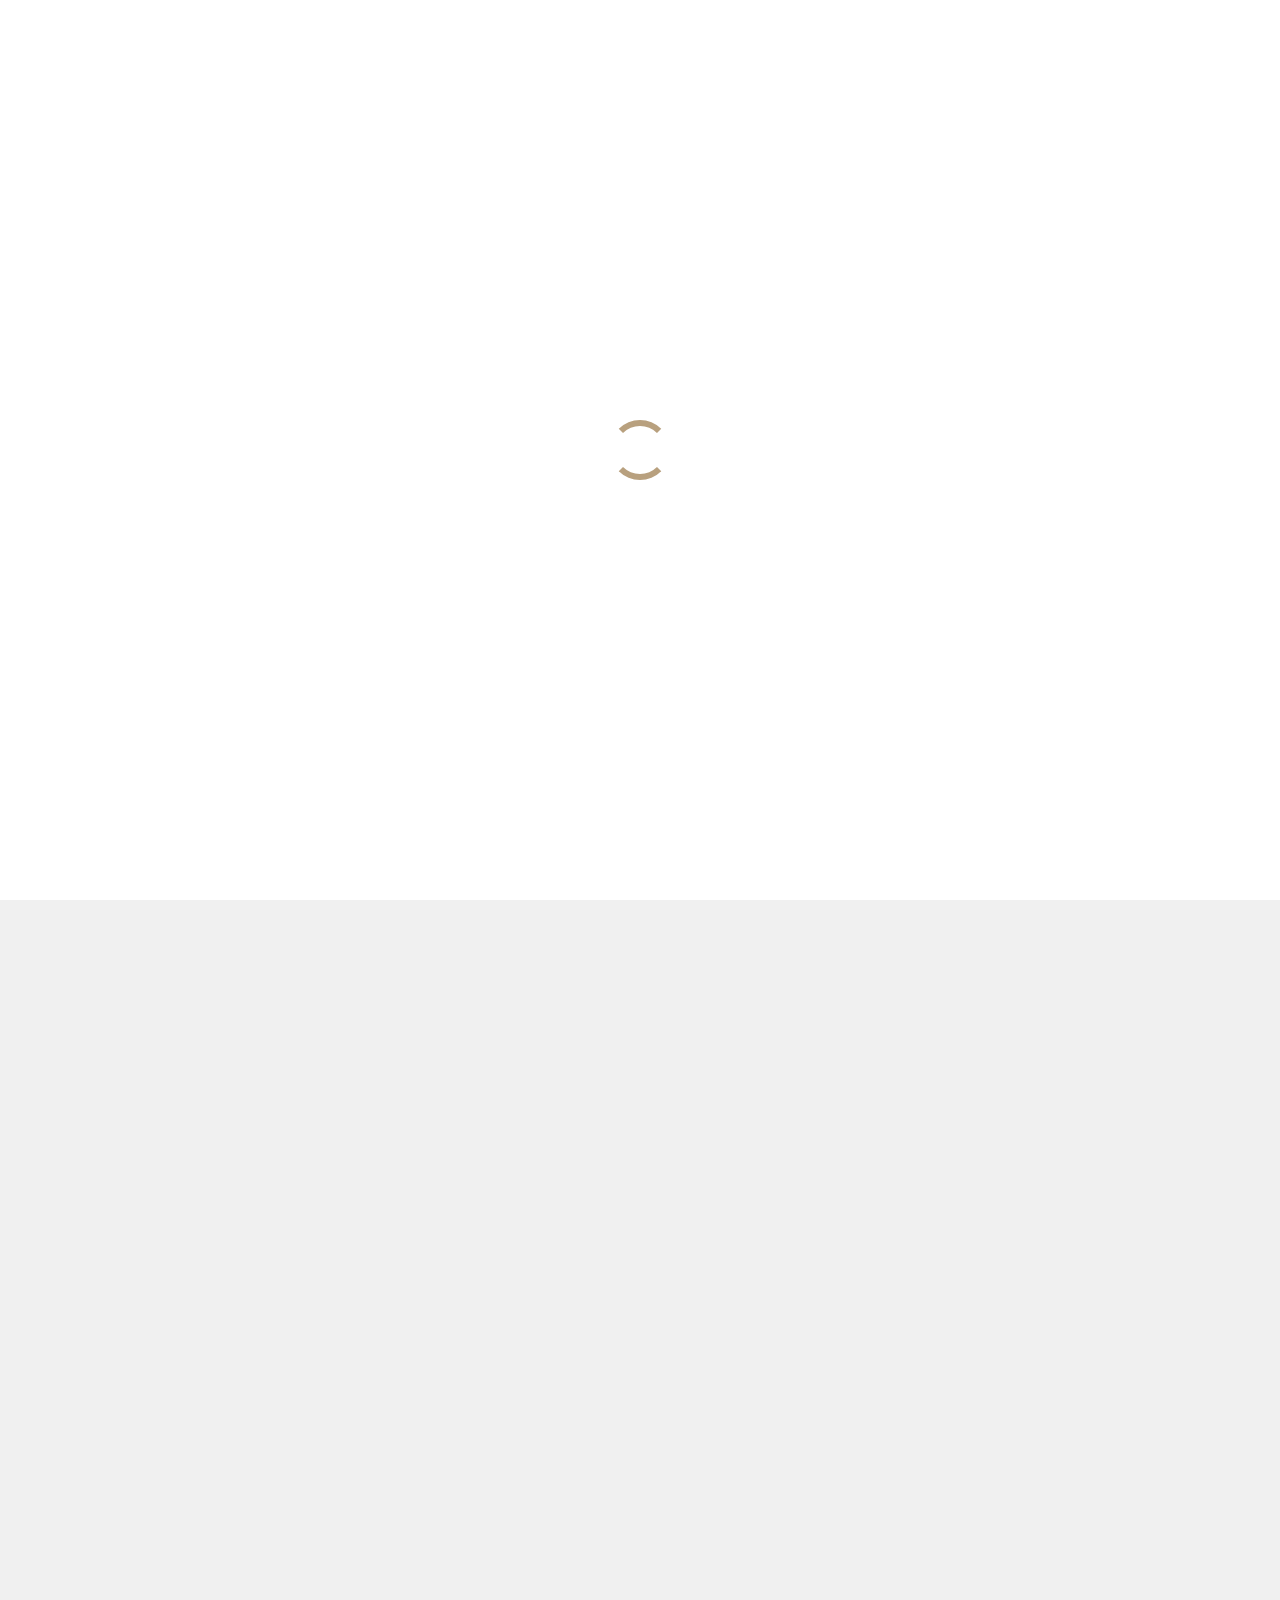
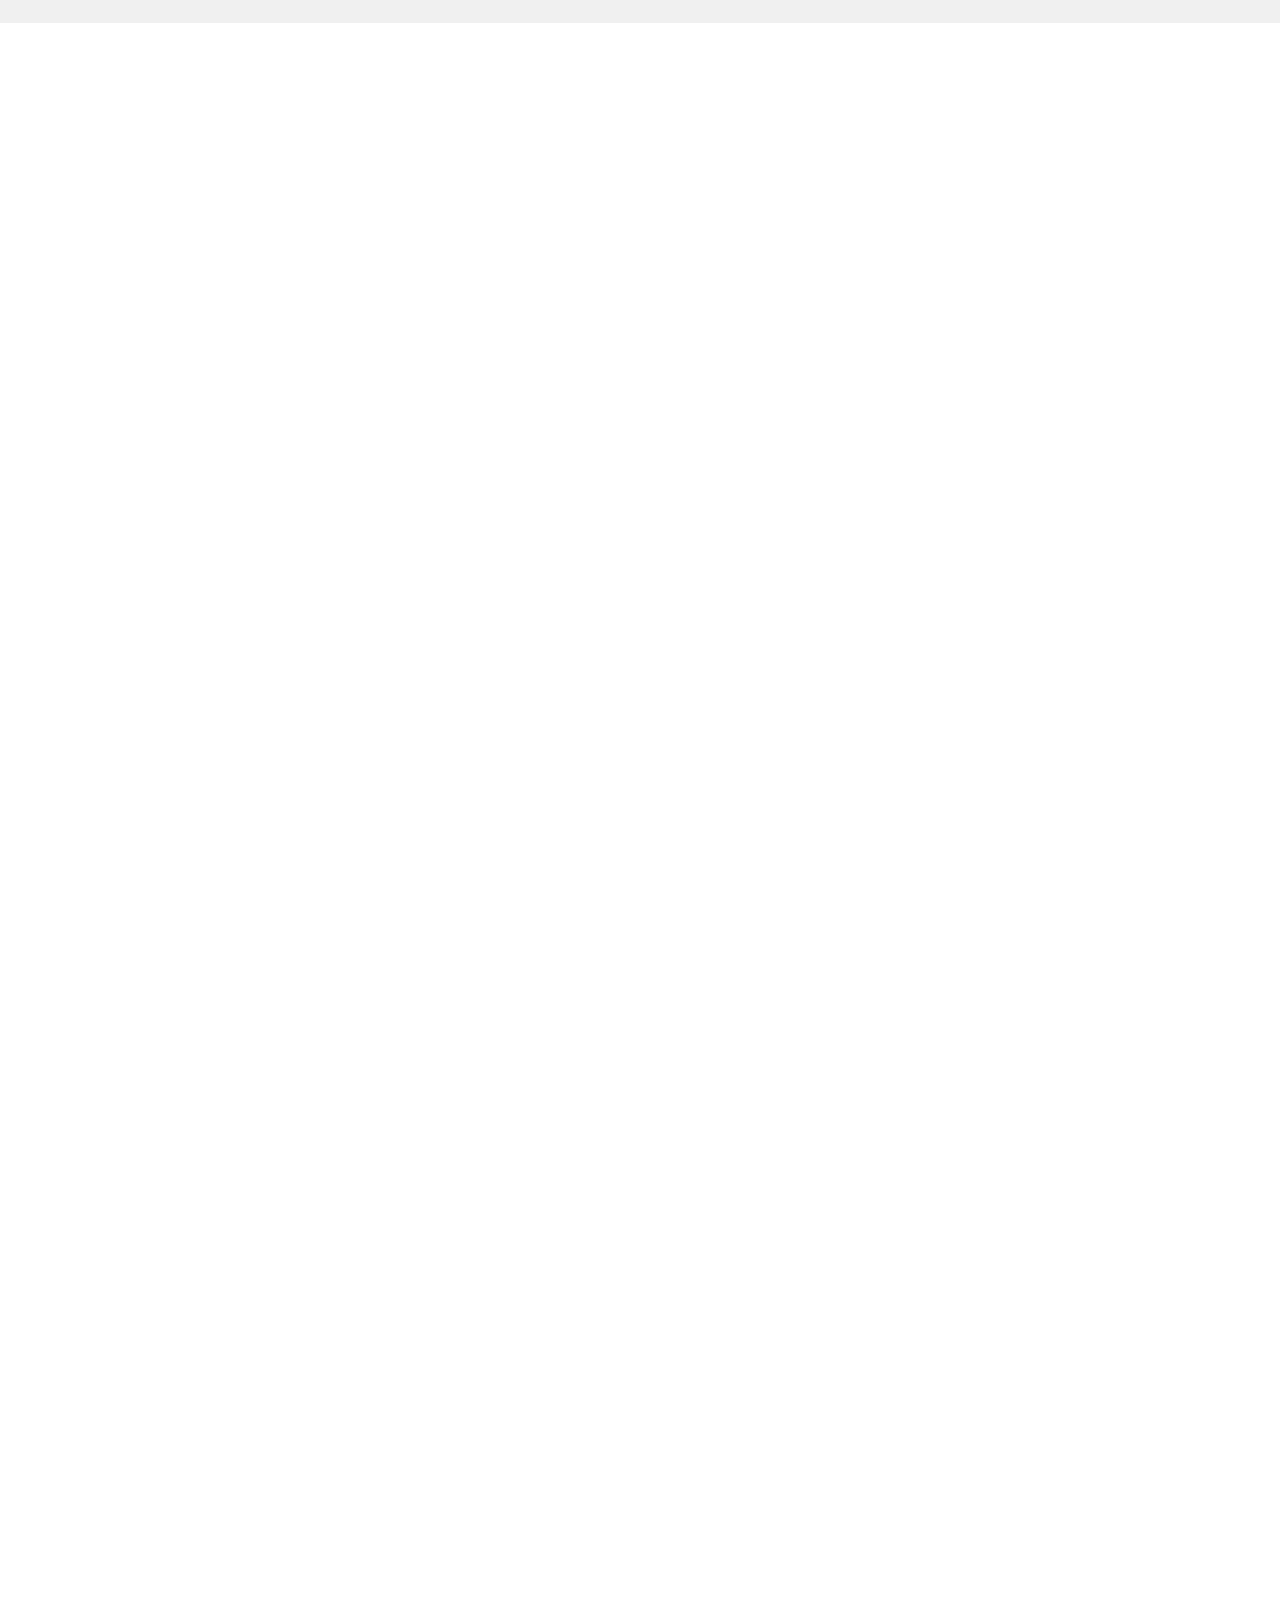
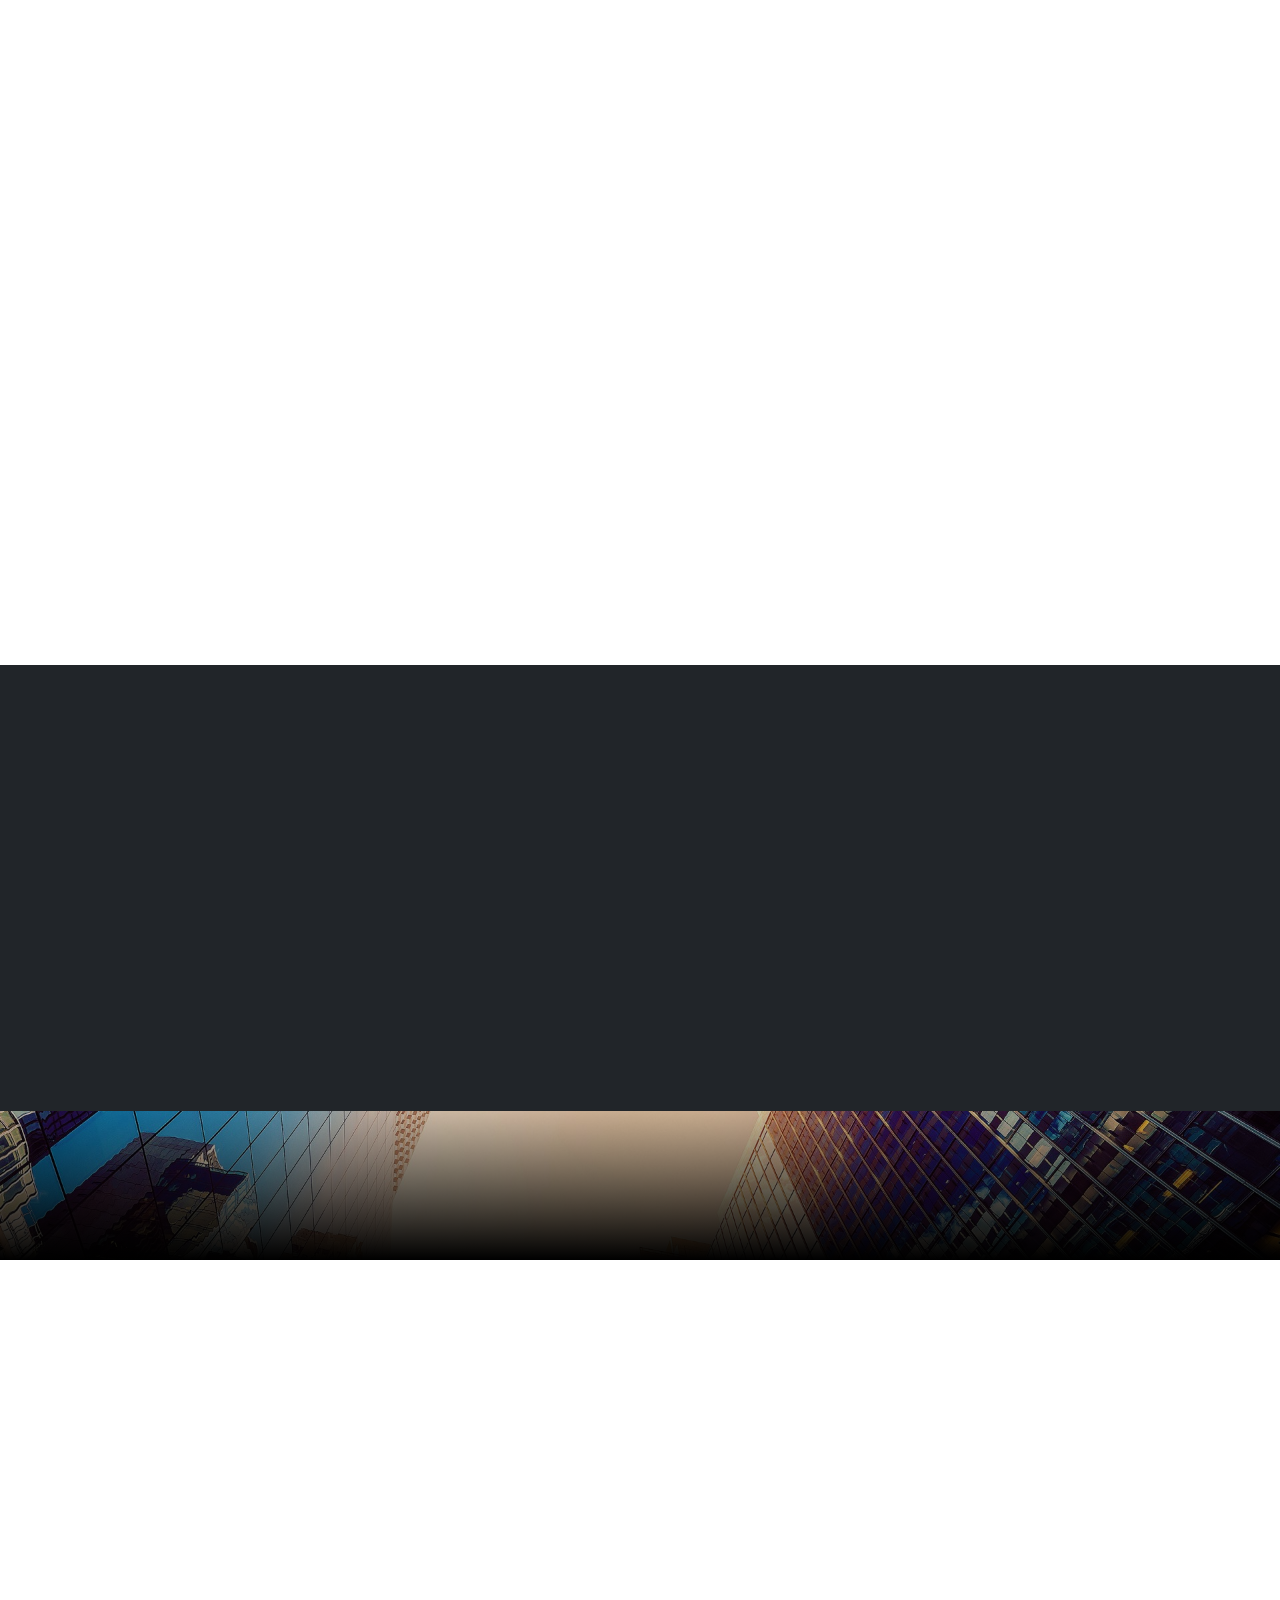
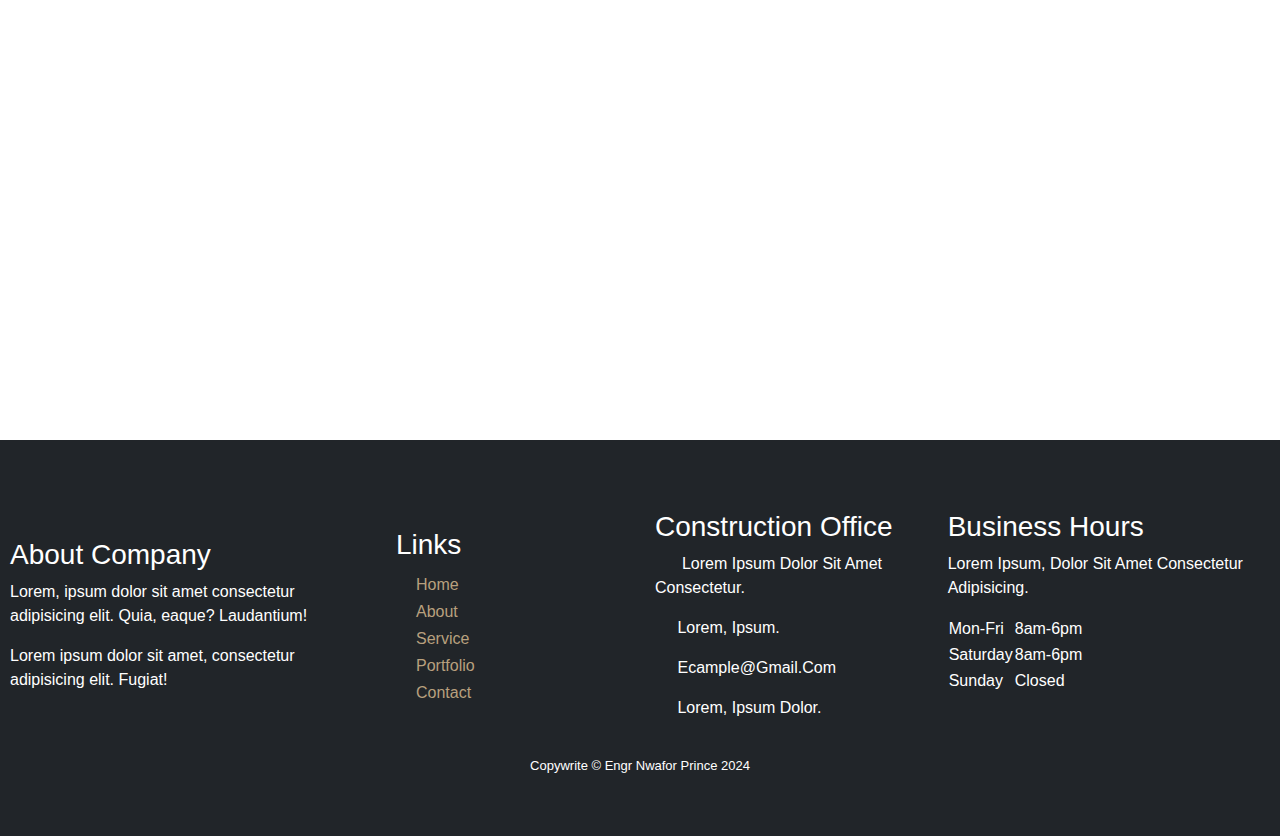
==== commit 9c6d14b4: "another commit 7" ====
--- a/index.html
+++ b/index.html
@@ -54,6 +54,7 @@
           <li><a href="#about">About</a></li>
           <li><a href="#services">Services</a></li>
           <li><a href="#portfolio">Portfolio</a></li>
+          <li><a href="#featuredworks">Featured Works</a></li>
           <li><a href="#contact">Contact</a></li>
         </ul>
         <i class="mobile-nav-toggle d-xl-none bi bi-list"></i>
@@ -64,34 +65,25 @@
 
   <main class="main">
 <!-- hero bg-img goes here -->
-    <section class="hero">
+    <section class="hero" id="hero">
 <div class="container-fluid" data-aos="fade-in" data-aos-delay="300">
   <div class="hero-content">
     <h2>welcome to </h2>
     <h1>the royals Construct</h1>
     <div class="text">
       <p>building homes fit for kings</p>
-      <button class="get-started"><a href="#" class="mores">what do you want to build </a></button>
-    </div>
-  </div>
-  <!-- <div class="order-sketch">
-    </ uncomment this siv if you want to use the form */-->
-    <!-- <form action="">
-      <h2>order a sketch of your home</h2>
-      <input type="text" name="" id="" placeholder="name" required>
-      <input type="email" name="" id="" placeholder="email" required>
-      <button type="submit" title="Submit">request a sketch</button>
-    </form>
-  </div>  -->
+      <button class="get-started"><a href="#quote" class="mores">what do you want to build ? </a></button>
+    </div>
+  </div> 
 </div>
     </section>
-   <section class="about">
-<div class="wrapper1 container" data-aos="fade-up" data-aos-delay="300">
+   <section class="about" id="about">
+<div class="wrapper1" data-aos="fade-up" data-aos-delay="300">
   <div class="col-lg-6 col-lg-4 about-cont">
     <hr class="line1">
     <h2>about us</h2>
     <h3>Lorem ipsum dolor sit, amet consectetur adipisicing elit. Perspiciatis dolor fugiat unde dolore, quidem rerum quam consectetur corrupti voluptatum assumenda!</h3>
-    <p>Lorem, ipsum dolor sit amet consectetur adipisicing elit. Vel eveniet nobis sunt atque quo molestiae sequi vero aliquam ea quos pariatur nihil exercitationem accusamus, incidunt asperiores beatae unde omnis vitae laudantium esse! At consectetur earum in eum, fugit facilis sit.</p>
+    <p>Lorem ipsum dolor sit amet consectetur adipisicing elit. Enim doloremque esse quaerat dolorum natus id, assumenda, rerum porro temporibus, veniam totam magni illo minus cupiditate quisquam magnam eligendi commodi. Recusandae, ipsum natus eos cum nihil voluptatum provident quo fugiat nemo eum. Incidunt voluptatem nulla consectetur modi, harum quos eius odio........</p>
    <button class="read-more">read more</button>
   </div>
   <div class="col-lg-6 col-lg-4 about-cont">
@@ -138,7 +130,7 @@
   </div>
 </section>
 
-<section class="services">
+<section class="services" id="services">
   <!-- <div class=" bg">
     <img src="assets/img/hero_images/1725068761261.jpg" alt="">
 
@@ -212,16 +204,16 @@
 </section>
 
 <!-- quote section -->
-<section class="quote">
+<section class="quote" id="quote">
   <div class="container-fluid" data-aos="fade-up" data-aos-delay="300">
 
-<div class="quote-wrapper container">
+<div class="quote-wrapper">
 
   <div class="quote-content-r col-lg-6 col-md-4">
 <h2>Lorem ipsum dolor sit amet consectetur adipisicing elit.</h2>
 <hr class="line1">
 <p>Lorem ipsum, dolor sit amet consectetur adipisicing elit. Mollitia distinctio facere labore? Nam voluptates recusandae quaerat eligendi quisquam, eum ratione sunt excepturi maxime sapiente quas. Ab illum minus amet debitis.</p>
-<p>Lorem ipsum dolor sit amet consectetur adipisicing elit. Libero non voluptatum voluptatibus recusandae quo error maxime placeat architecto deserunt quaerat?</p>
+<p>Lorem ipsum dolor sit amet consectetur adipisicing elit. Necessitatibus dolorem dolore unde pariatur! Doloremque, cum nesciunt perferendis beatae maiores necessitatibus placeat odit odio fugiat, eligendi maxime. Omnis distinctio est, voluptas accusantium veritatis perspiciatis voluptate saepe ab? Laudantium sint facilis ad atque, possimus beatae esse exercitationem tenetur aperiam temporibus odit consectetur pariatur quaerat tempora maxime laboriosam! Eum, accusantium? Minus nulla voluptatibus eos aliquam nihil incidunt, numquam molestias impedit ratione ea delectus ullam! Tempore optio consequuntur quod repellat eligendi eos, iusto eius, molestiae inventore veritatis, ullam illum culpa velit pariatur rem quo deleniti ipsum voluptatibus voluptatum aperiam ea accusamus! Nulla fugit fuga autem libero rem possimus iusto exercitationem id consectetur ab. Magnam et, unde nam tempore aliquam temporibus voluptates dolor fugiat omnis aliquid dignissimos delectus ad iusto laudantium nostrum doloremque consequatur illum excepturi vel maxime officiis tenetur expedita perspiciatis. Doloremque culpa voluptas nemo nesciunt voluptates perspiciatis dicta dignissimos, veritatis eius! Rerum odio minus esse ad soluta iure recusandae quasi ipsum aliquam eos. Alias cupiditate veritatis reiciendis, facere vero dignissimos dolor ad? Provident veritatis quibusdam incidunt numquam autem, aliquid quaerat dolorem quae. Velit odit molestias ullam illo unde. Qui nobis doloremque aliquam quas sed eum vel veritatis enim ut, illo dolorum officiis vitae!</p>
   </div>
 
   <div class="quote-content col-lg-6 col-md-4">
@@ -241,7 +233,7 @@
 
 <!--featured works section-->
 
-<section class="featured-works bg-dark">
+<section class="featured-works bg-dark" id="featuredworks">
 
  <div class="featured-works-wrapper p-3" data-aos="fade-up" data-aos-delay="100">
     <h2>featured works</h2>
@@ -307,9 +299,15 @@
 </section>
 
 <!-- team section -->
-<section class="team">
-<div class="the-team">
-  
+<section class="team-section">
+<div class="the-team" data-aos="fade-up" data-aos-delay="200">
+  <div class="team col-lg-6 col-sm-4">
+    <h2>engr prince nwafor</h2>
+    <hr class="line1">
+    <article>Lorem, ipsum dolor sit amet consectetur adipisicing elit. Doloribus voluptatem suscipit adipisci officia commodi impedit reprehenderit sit fugit mollitia, magnam dolores dolor error facere id doloremque eaque sequi atque dicta non harum? Eveniet dolores animi molestias consequuntur pariatur nulla eius fuga quaerat ex minus, iure omnis deserunt ipsum facere fugiat fugit vel cumque officia quas. Laboriosam dolore placeat, tempora atque ullam nesciunt. Iure quia doloribus nam ipsam dolorum, officiis praesentium fugit, quas suscipit veritatis aperiam, deleniti dignissimos eveniet. Deserunt, aliquam? Aliquid voluptatem, magnam commodi dolor placeat consequatur consequuntur quasi. Repellat id quaerat ex doloribus voluptates blanditiis ea, reprehenderit quas corporis?</article>
+    <a href="#">read more</a>
+  </div>
+  <div class="team-img col-lg-6 col-sm-4"><img src="assets/img/testimonials/testimonials-4.jpg" alt="img of the enginer"></div>
 </div>
 </section><!--end of team section-->
 
@@ -379,6 +377,9 @@
 
 
     </div>
+    <div class="copywrite">
+      <span>copywrite &COPY; engr nwafor prince 2024</span>
+    </div>
   </section>
   </footer>
   <!-- Vendor JS Files -->
--- a/assets/css/style.css
+++ b/assets/css/style.css
@@ -54,12 +54,21 @@
 .get-started a{
     text-transform: capitalize;
     color: #fff;
-}
+    border: 1px solid #fff;
+    padding: 10px;
+    border-radius: 3px;
+}
+.get-started a:hover{
+    background: #fff;
+    color: var(--bg-color);
+}
+
 .wrapper1{
     display: flex;
     flex-direction: row;
     /* background-color: red;  */
     gap: 10px;
+    padding: 20px;
 }
 .about{
     background-color: #f0f0f0;
@@ -86,9 +95,17 @@
 padding-bottom: 10px;
 font-size: 3rem;
 }
+.about-cont {
+    padding: 10px;
+    text-align: justify;
+    width: 60%;
+}
 .about-cont h3{
     font-weight: bolder;
     font-size: 1rem;
+}
+.about-cont p{
+
 }
 .about-cont img{
     width: 100%;
@@ -200,7 +217,7 @@
     width: 50%;
     text-transform: capitalize;
     /* background: red; */
-    color: var(--acent-color);
+    /* color: var(--acent-color); */
 }
 .glimpse hr{
     width: 5rem;
@@ -208,7 +225,7 @@
     background-color: var(--acent-color);
 }
 .glimpse h2{
-    color: var(--acent-color);
+    /* color: var(--acent-color); */
 }
 .stats{
     display: flex;
@@ -218,18 +235,18 @@
     /* text-align: center; */
 }
 .stat-cont{
-    color: var(--acent-color);
+    /* color: var(--acent-color); */
     /* text-align: center; */
 }
 .stat-cont h2{
 font-weight: bolder;
-color: var(--acent-color);
+/* color: var(--acent-color); */
 }
 .cont{
     display: flex;
     justify-content: space-between;
     padding: 10px;
-    color: var(--acent-color);
+    /* color: var(--acent-color); */
     width: 100%;
     /* background-color: red; */
 }
@@ -335,6 +352,8 @@
 .quote-content-r{
     width: 60%;
     position: inherit;
+    padding: 20px;
+    text-align: justify;
 }
 .quote-content-r h2{
     font-size: 1.5rem;
@@ -343,10 +362,11 @@
     font-size: 1.3rem;
 }
 .quote-content{
-    /* background: #000; */
-    width: 40%;
-    padding: 10px;
+    border-radius: 4px;
+    width: 37%;
     box-shadow: 0 0 8px #cccccc8e;
+    padding: 20px;
+
 }
 .quote-content h2{
     text-transform: capitalize;
@@ -600,10 +620,63 @@
     background-color: #fff;
     color: #111;
 }
+.the-team{
+    display: flex;
+    width: 100%;
+    position: relative;
+    font-size: 13px;
+    padding: 20px;
+    flex-direction: row;
+    gap: 10px;
+    background: #000;
+    color: #e1dddd;
+}
+
+.team h2{
+    text-transform: capitalize;
+    font-size: 3rem;
+    color: inherit;
+}
+.team a {
+    text-transform: capitalize;
+    margin-bottom: 10px;
+    background-color: #e1dddd;
+    color: var(--bg-color);
+    padding: 10px 20px;
+    border-radius: 3px; 
+    border: 1px solid #e1dddd;
+}
+.team a:hover {
+    background-color: transparent;
+    color: inherit;
+}
+article{
+    margin-bottom: 20px;
+    text-align: justify;
+}
+.team{
+    width: 50%;
+    padding: 20px;
+}
+.team-img{
+    width: 50%;
+    border-radius: 4px;
+    overflow: hidden;
+    padding: 20px;  
+}
+.team-img img{
+    width: 100%;
+}
+.copywrite{
+    text-align: center;
+    color: #fff;
+    text-transform: capitalize;
+    font-size: 13px;
+    margin-top: 10px;
+}
 
 @media screen and (max-width:2560px){
     .service-wrapper{
-        /* width: 64.6rem; */
         position: relative;
         display: flex;
         align-items: center;
@@ -636,6 +709,9 @@
         /* background: #000; */
 
     }
+}
+@media (max-width:728px) {
+
 }
 @media (max-width:600px) {
     .footer-about, .footers-links{
@@ -710,6 +786,24 @@
         }
         .content a{
             top: 84%;
+        }
+        .the-team{
+            flex-direction: column;
+        }
+        .team{
+            width: 100%;
+            /* background: pink; */
+            /* position: relative; */
+        }
+        .team-img{
+            width: 100%;
+            border-radius: 4px;
+            overflow: hidden; 
+            margin-top: 20px; 
+            /* background: red;  */
+        }
+        .about-cont{
+            width: 100%;
         }
 }
 @media (max-width:325px){
